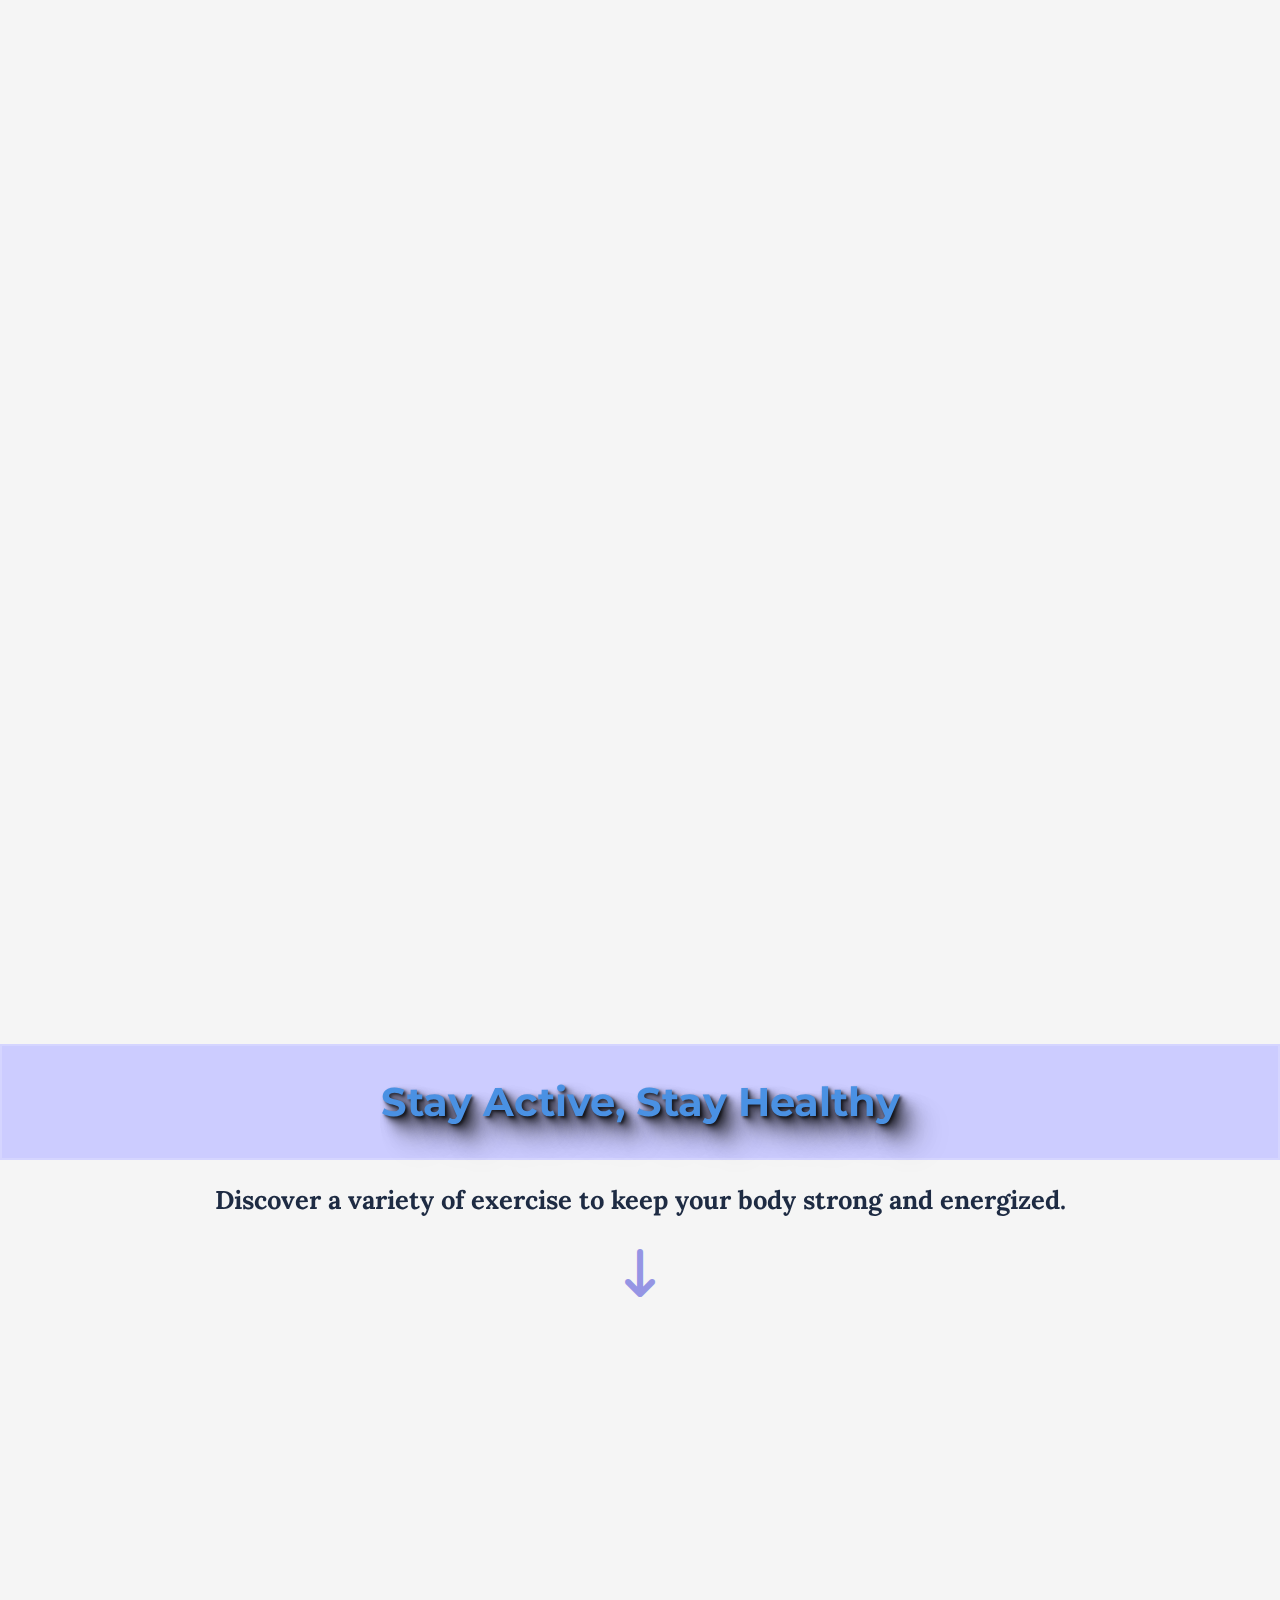
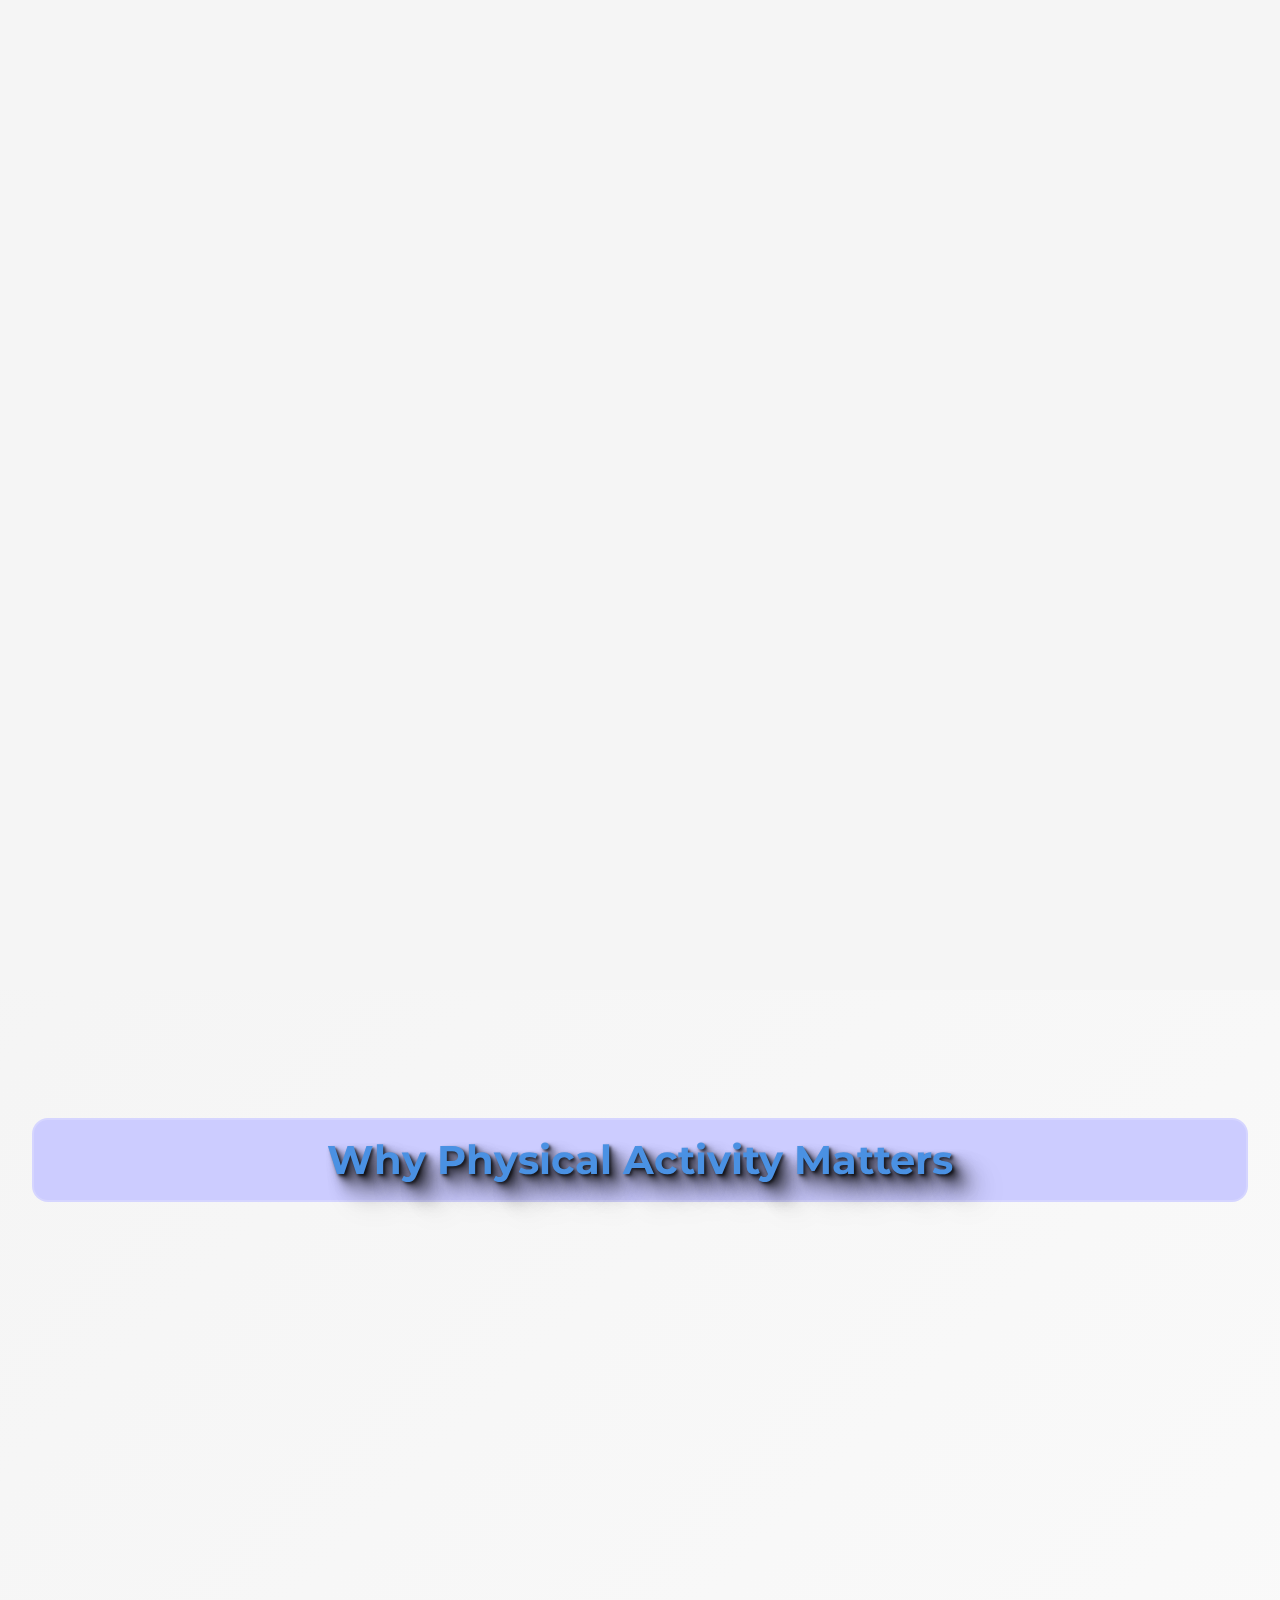
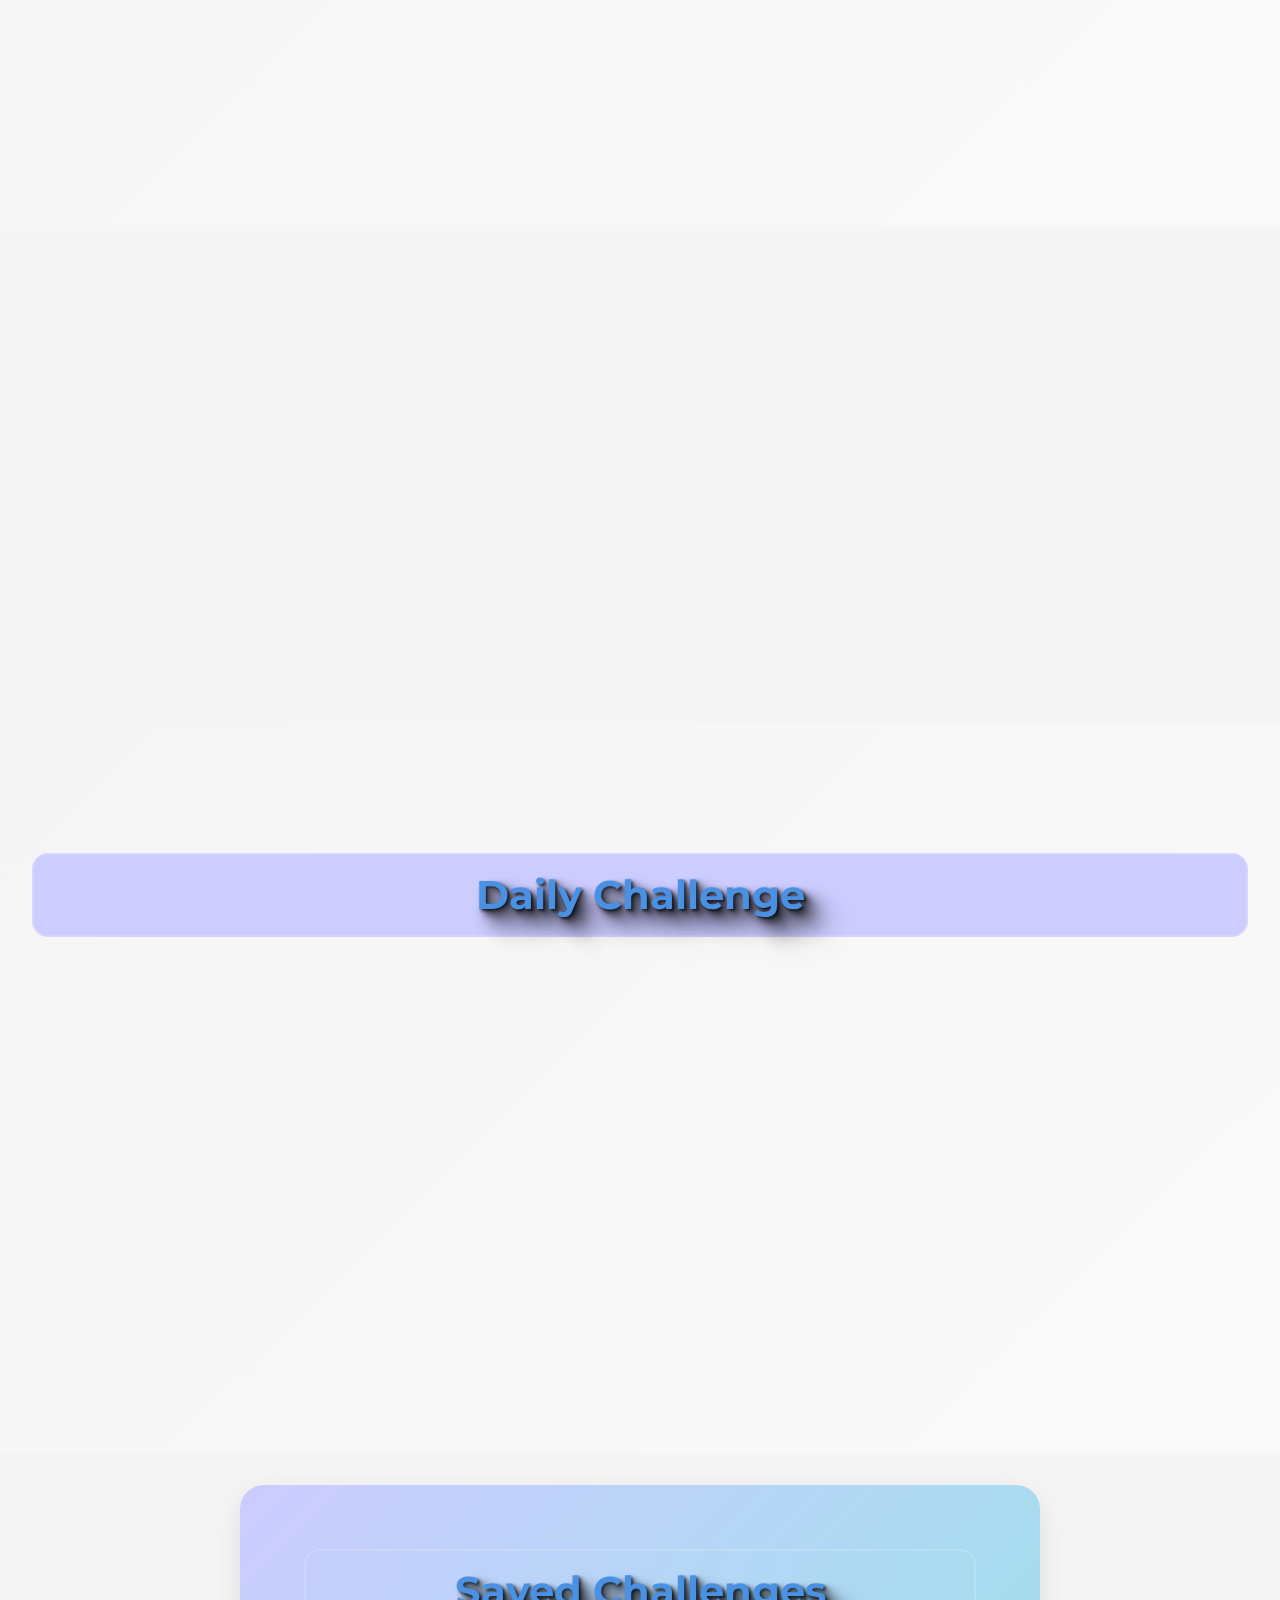
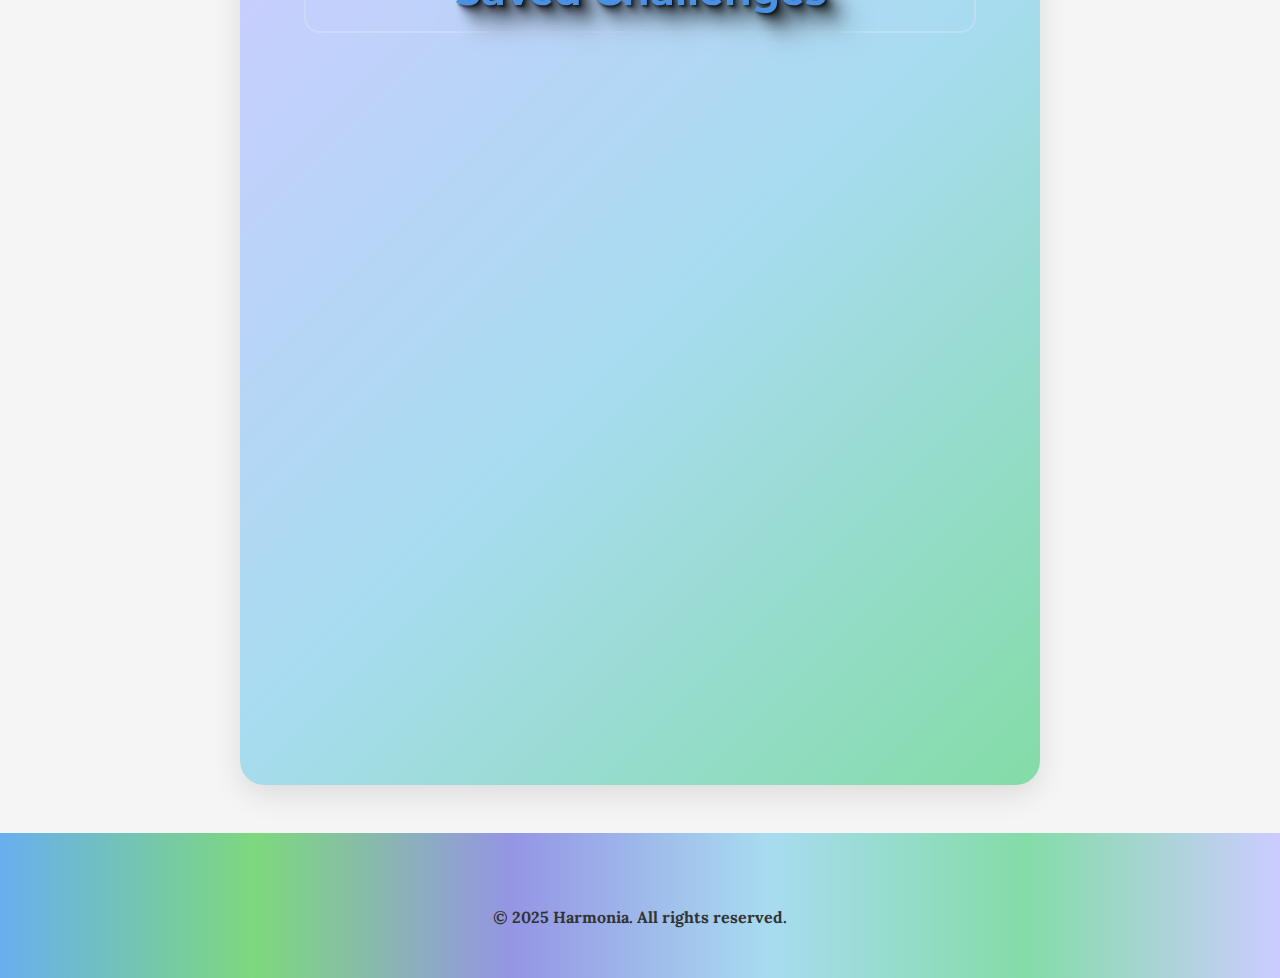
==== activities.html @ 759b40ba "Add files via upload" ====
<!DOCTYPE html>
<html lang="en">
<head>
    <meta charset="UTF-8">
    <meta name="viewport" content="width=device-width, initial-scale=1.0">
    <title>Harmonia</title>
    <link rel="website icon" type="png" href="harmonia.png">
    <!-- External Stylesheets -->
    <link rel="stylesheet" href="style.css">
    <link href="https://fonts.googleapis.com/css2?family=Montserrat:ital,wght@0,100..900;1,100..900&display=swap" rel="stylesheet">
    <link href="https://fonts.googleapis.com/css2?family=Lora:ital,wght@0,400..700;1,400..700&display=swap" rel="stylesheet">
    <link rel="stylesheet" href="https://cdnjs.cloudflare.com/ajax/libs/font-awesome/6.0.0-beta3/css/all.min.css">
</head>
<body>
    <!-- Header Section -->
    <header class="container">
        <video autoplay loop muted plays-inline class="background-clip">
            <source src="activity.mp4" type="video/mp4">
        </video>
        <div class="content"> 
            <h1>Wellness Activities for You</h1>
            <p class="tagline">Move your body, refresh your mind, and embrace a healthier you.</p>
            <!-- Navigation Bar -->
            <nav class="nav-bar">
                <a href="index.html" class="nav-link">Home</a>
                <a href="affirmations.html" class="nav-link">Affirmations</a>
                <a href="activities.html" class="nav-link">Activities</a>
            </nav>
        </div>  
    </header>


    <!-- Main Section -->
    <main>
        <!-- Exercise Intro Section -->
        <section id="exercise-intro">
            <h2>Stay Active, Stay Healthy</h2>
           <p id="exercise-description">Discover a variety of exercise to keep your body strong and energized.</p>
           <i class="fa-solid fa-arrow-down-long arrow"></i>
        </section>

        <!-- Exercise Card Section -->
  <section id="exercise-card">
    <div class="exercise-card">
      <div class="card-content">
        <h2 id="exercise-name">Exercise Name</h2>
        <div class="exercise-tags">
          <p id="exercise-type" >Type: N/A</p>
          <p id="exercise-difficulty" >Difficulty: N/A</p>
        </div>
        <div class="instructions-wrapper">
          <h3>Instructions</h3>
          <ol id="exercise-instructions">
            <!-- Instructions will be dynamically inserted here -->
          </ol>
        </div>
        <button id="new-exercise-btn" >Get Another Exercise</button>
      </div>
    </div>
  </section>     
        

        <!-- Workout Routines Section -->
        <section id="workout-routines">
            <h2>Choose Your Wellness Routine</h2>
            <p>Select one option and get recommended vedios</p>
            <form id="routine-form">
                <div class="routine-options">
                <label class="routine-box">
                    <input type="radio" name="routine" value="yoga">
                    <div class="circle yoga"><span class="inner-circle"></span></div>
                    Yoga & Stretching
                </label>
                <label class="routine-box">
                    <input type="radio" name="routine" value="music">
                    <div class="circle music"><span class="inner-circle"></span></div>
                    Motivational Music
                </label>
                <label class="routine-box">
                    <input type="radio" name="routine" value="workout">
                    <div class="circle workout"><span class="inner-circle"></span></div>
                    Workouts
                </label>
                </div>
                <button type="submit">Get Recommendations</button>
            </form>
            <div id="recommendations" class="link-container"></div>
        </section>
       

       <!-- Physical Activity Section -->
       <section id="physical-activity-section">
        <div class="physical-section-container">
             <h2>Why Physical Activity Matters</h2>
             <div class="activity-grid">
                <div class="activity-card">
                    <div class="icon"><i class="fa-solid fa-dumbbell"></i></div>
                    <h3>Boost Energy</h3>
                    <p>Regular physical activity increases your energy levels and reduces
                          fatigue.
                    </p>
                </div>
                <div class="activity-card">
                    <div class="icon"><i class="fa-solid fa-brain"></i></div>
                    <h3>Improves Mental Health</h3>
                    <p>Exercise releases endrophins, which help reduce stress and improve mood.
                    </p>
                </div>
                <div class="activity-card">
                    <div class="icon"><i class="fa-solid fa-heart-pulse"></i></div>
                    <h3>Strengthens Heart</h3>
                    <p>Physical activity improves cardiovascular health and reduces the risk of heart disease.
                    </p>
                </div>
            </div>
          </div>
        </section>
        

        <!-- GIF Section-->
        <section id="gif-section">
            <div class="gif-overlay"></div>
            <div class="gif-content">
                <h1 class="gif-text">Make Your Day Active</h1>
                <p class="gif-subtext">Start your day with challenges! One step makes many</p>
            </div>
        </section>


        <!-- Daily Challenge Section -->
        <section id="daily-challenge-section">
          <div class="challenge-container">
            <h2>Daily Challenge</h2>
            <div class="challenge-card">
                <p id="challenge-text">
                    <i class="fa-regular fa-star"></i>
                    <span id="challenge-span">Tak a 10 minutes walk today!</span>
                    <i class="fa-regular fa-star"></i>
                </p>
                <button id="new-challenge-btn">Get New Challenge</button>
                <button id="save-challenge-btn">Save Challenge</button>
            </div>
          </div>
       </section>

       <section id="saved-challenges-section">
        <div class="saved-container">
            <h2>Saved Challenges</h2>
           
            <div id="saved-challenges-list"></div>
        </div>
       </section>
    </main>

    <!-- Footer Section -->
    <footer>
        <p>&copy; 2025 Harmonia. All rights reserved.</p>
    </footer>
    
</body>
    <!-- External JavaScript-->
    <script src="harmonia-active.js"></script>
</html>
---- style.css ----
/* Root Variables */
:root {
    --primary1: hsl(208, 80%, 67%);
    --primary2: hsl(120, 54%, 67%);
    --primary3: hsl(240, 60%, 74%);
    --secondary1: hsl(0, 0%, 20%);
    --secondary2: hsl(0, 0%, 100%);
    --secondary3: hsl(0, 0%, 96%);
    --secondary4: hsl(0, 0%, 98%);
    --secondary5: hsl(207, 80%, 50%);
    --secondary6: hsl(240, 100%, 90%);
    --secondary7: hsl(219, 39%, 19%);
    --secondary8: hsl(197, 71%, 80%);
    --secondary9: hsl(144, 56%, 69%);
    --secondary10: hsl(212, 73%, 59%);
    --secondary11: hsl(0, 0%, 40%);
    --secondary12: hsl(120, 63%, 74%);

    /* Shadow and effects */
    --text-shadow1:  
    2px 2px 3px hsla(0, 0%, 0%, 0.7),
    5px 5px 6px hsla(0, 0%, 0%, 0.6),
    10px 10px 12px hsla(0, 0%, 0%, 0.5),
    15px 15px 18px hsla(0, 0%, 0%, 0.4),
    20px 20px 25px hsla(0, 0%, 0%, 0.3),
    25px 25px 35px hsla(0, 0%, 0%, 0.2);

    /* Box Shadows */
    --boxshadow1: hsla(0, 0%, 0%, 0.1);
    --boxshadow2: hsla(0, 0%, 0%, 0.2);
    --boxshadow3: hsla(0, 0%, 0%, 0.6);
    --boxshadow4: 0 0 30px hsla(228, 21%, 91%, 0.37);
    --box-shadow: 0 15px 40px hsla(0, 0%, 0%, 0.1);

    /* Glass Effects */
    --blur: blur(30px);
    --glass-border: 2px solid hsla(0, 0%, 100%, 0.18);
    --glass-bg: hsla(0, 0%, 100%, 0.1);

    /* Animation Duration */
    --transition-fast: 0.3s;
    --transition-medium: 0.5s;
    --transition-slow: 0.8s;
}

/* Global Styles */
* {
    box-sizing: border-box;
    text-align: center;
    margin: 0;
    padding: 0;
}

body {
    margin: 0;
    padding: 0;
    font-family: "Lora", serif;
    background-color: var(--secondary3);
    line-height: 1.6;
    color: var(--secondary1);
    overflow-x: hidden;
}

h1, h2, h3 {
    font-family: "Montserrat", sans-serif;
    line-height: 1.2;
}

/* Header Section */
.container {
    width: 100%;
    min-height: 100vh;
    display: flex;
    flex-direction: column;
    align-items: center;
    justify-content: center;
    position: relative;
    overflow: hidden;
}

.content {
    min-height: 100vh;
    display: flex;
    flex-direction: column;
    align-items: center;
    justify-content: center;
    color: var(--secondary1);
    position: relative;
    z-index: 1;
    padding: 2rem;
}

.content::before {
    content: "";
    position: absolute;
    top: 0;
    left: 0;
    width: 100%;
    height: 100%;
    z-index: -1;
}

/* Background Vedio */
.background-clip {
    position: absolute;
    right: 0;
    bottom: 0;
    z-index: -1;
    object-fit: cover;
    width: 100%;
    height: 100%;
    filter: brightness(0.8);
}

h1 {
  font-size: clamp(2rem, 5vw, 3.5rem);
  color: var(--secondary5); 
  font-weight: 800;
  text-shadow: var(--text-shadow1);
  padding: 1.5rem 2.5rem;
  margin-bottom: 5rem;
  backdrop-filter: var(--blur);
  background: var(--glass-bg);
  border: var(--glass-border);
  border-radius: 1rem;
  transform: translateY(-20px);
  opacity: 0;
  animation: slideInFade 1s ease-out forwards;
}

.tagline {
    font-size: clamp(1.2rem, 3vw, 1.8rem);
    color: var(--primary2);
    font-weight: bold;
    font-style: italic;
    text-shadow: var(--text-shadow1);
    padding: 1rem 2rem;
    backdrop-filter: var(--blur);
    background: var(--glass-bg);
    border: var(--glass-border);
    border-radius: 0.8rem;
    transform: translateY(20px);
    opacity: 0;
    animation: slideInFade 1s ease-out forwards;
}

/* Navigation Bar */
.nav-bar {
    margin-top: 6rem;
    position: relative;
    z-index: 2;
    display: flex;
    flex-wrap: wrap;
    justify-content: center;
    gap: 1rem;
    opacity: 0;
    animation: fadeIn 1s ease-out 0.6s forwards;
}

.nav-link {
    text-decoration: none;
    padding: 1.2rem 2rem;
    font-size: 1.3rem;
    font-weight: 900;
    border: none;
    border-radius: 0.8rem;
    color: var(--secondary1);
    cursor: pointer;
    position: relative;
    overflow: hidden;
    text-transform: uppercase;
    letter-spacing: 1px;
    transition: transform var(--transition-fast),
    box-shadow var(--transition-fast), color var(--transition-fast);  
}

.nav-link:nth-child(1) {
    background-color: var(--primary1);
    border: 2px solid var(--secondary10);
}

.nav-link:nth-child(2) {
    background-color: var(--primary2);
    border: 2px solid var(--secondary12);
}

.nav-link:nth-child(3) {
    background-color: var(--primary3);
    border: 2px solid var(--secondary6);
}

.nav-link::before{
content: "";
position: absolute;
z-index: -1;
opacity: 0;
top: 0;
left: 0;
width: 100%;
height: 100%;
background: var(--glass-bg);
transform: scale3d(0.7, 1, 1);
transition: transform var(--transition-medium), opacity 
var(--transition-medium);
}

.nav-link:hover {
    background: transparent;
    color: var(--secondary2);
    font-weight: 900;
    backdrop-filter: var(--blur);
    border: var(--glass-border);
    text-shadow: var(--text-shadow1);
    transform: translateY(-3px);
    box-shadow: 0 10px 20px hsla(0, 0%, 0%, 0.2);
}

.nav-link:hover::before {
	opacity: 1;
	transform: scale3d(1, 1, 1);
} 

/* Quote Container */
.quote-container {
    position: relative;
    margin: 6rem auto;
    padding: 2rem;
    border-radius: 1rem;
    background: linear-gradient(130deg, var(--primary3),
     var(--primary1), var(--primary2));
    width: min(90%, 700px);
    box-shadow: 0 10px 30px hsla(0, 0%, 0%, 0.1), 0 20px 60px 
    hsla(0, 0%, 0%, 0.5);
    transform: translateY(30px);
    opacity: 0;
    animation: slideInFade 1s ease-out forwards;
}
 
.quote-container .fa-solid {
    padding: 10px;
}
 
#quote, #author {
    font-size: clamp(1.2rem, 3vw, 1.8rem);
    font-weight: bold;
    color: var(--secondary1);
    text-shadow: 2px 2px 4px hsla(0, 0%, 0%, 0.3);
    padding: 1rem;
    line-height: 1.5;
    opacity: 0;
    animation: fadeInText 2s forwards;
}
 
#new-quote-btn {
    margin-top: 1.5rem;
    padding: 1rem 2rem;
    font-size: 1.1rem;
    font-weight: bold;
    border: none;
    border-radius: 0.8rem;
    cursor: pointer;
    background: linear-gradient(200deg, var(--primary1), var(--secondary10));
    color: var(--secondary2);
    transition: transform var(--transition-fast), 
    box-shadow var(--transition-fast), opacity 
    var(--transition-fast);
    box-shadow: 0px 4px 10px var(--boxshadow2);
    position: relative;
    overflow: hidden;
}
 
#new-quote-btn:hover {
    transform: translateY(-10px);
    box-shadow: 0px  15px 30px hsl(208, 80%, 67%, 0.4);
}

@keyframes slideInFade {
    from {
        opacity: 0;
        transform: translateY(30px);
    }
    to {
        opacity: 1;
        transform: translateY(0);
    }
}

@keyframes fadeIn {
    from {
        opacity: 0;
    }
    to {
        opacity: 1;
    }
}

@keyframes fadeInText {
    0% {
        opacity: 0;
        transform: translateY(10px);
    }
    100% {
        opacity: 1;
        transform: translateY(0);
    }
} 

/* Breathing Exercise */   
.breathing-exercise {
    text-align: center;
    margin-top: 5rem;
    padding: 3rem;
    background: linear-gradient(135deg, var(--secondary8), var(--secondary9));
    border-radius: 1.5rem;
    box-shadow: 0px 4px 20px var(--boxshadow1);
    animation: slideInFade 1s ease-out forwards;
}

.breathing-exercise h2 {
    font-size: clamp(2rem, 4vw, 2.5rem);
    color: var(--primary1);
    margin-bottom: 2rem;
    backdrop-filter: var(--blur);
    box-shadow: var(--box-shadow4);
    border: var(--glass-border);
    border-radius: 1rem;
    padding: 1rem;
    text-shadow: var(--text-shadow1);
}

.breathing-description {
    font-size: clamp(1.5rem, 2vw, 1.2rem);
    color: var(--secondary7);
    margin-bottom: 3rem;
    line-height: 1.6;
}

.breathing-visual {
    display: flex;
    justify-content: center;
    align-items: center;
    height: 150px;
    margin-bottom: 3rem;
}

#breathing-circle {
    width: 100px;
    height: 100px;
    border-radius: 50%;
    background: radial-gradient(circle, var(--primary1), var(--secondary10));
    border: 5px solid #0c8c0cdb;
    box-shadow: 0px 0px 30px hsla(208, 80%, 67%, 0.7);
    transition: transform 4s ease-in-out, border-color 4s ease-in-out;
}

#breathing-circle.animate {
    animation: breathe 19s infinite;
}   

#breathing-instructions {
    font-size: clamp(1.2rem, 2.5vw, 1.5rem);
    color: #2e8b57;
    margin-bottom: 2rem;
    font-weight: 600;
}

#start-breathing-btn {
    padding: 1.5rem 3rem;
    font-size: 1.2rem;
    background: linear-gradient(135deg, var(--primary1), var(--secondary10), var(--secondary5));
    color: var(--secondary2);
    border: none;
    border-radius: 1rem;
    cursor: pointer;
    transition:all var(--transition-fast);
    box-shadow: 0px 5px 15px var(--boxshadow1);
}

#start-breathing-btn:hover {
   transform: translateY(-3px);
   box-shadow: 0 10px 25px var(--boxshadow2);
}

@keyframes breathe {
    0% {
        transform: scale(1);
        border-color: var(--primary2);
    }
    50% {
        transform: scale(1.5);
        border-color: var(--secondary6);
    }
    100% {
        transform: scale(1);
        border-color: var(--primary2);
    }
}


/* Quick Links Section */
.quick-links {
    text-align: center;
    padding: 3rem 2rem;
    margin-top: 2rem;
    background-color: var(--secondary3);
    border-radius: 1.2rem;
    box-shadow: 0 15px 40px var(--boxshadow1);
}

.quick-links h2 {
    font-size: clamp(2rem, 4vw, 2.5rem);
    color: var(--primary1);
    margin-bottom: 3rem;   
    text-shadow: var(--text-shadow1);
    border-radius: 10px;
    backdrop-filter: var(--blur);
    box-shadow: var(--box-shadow4);
    border: var(--glass-border);
    background-color: var(--secondary6);
    padding: 1rem;
    border-radius: 1rem;
}

.links-container {
    display: grid;
    grid-template-columns: repeat(auto-fit, minmax(300px, 1fr));
    gap: 3rem;
    padding: 1rem;
}

.quick-link-card {
    text-decoration: none;
    background-color: var(--glass-bg);
    backdrop-filter: var(--blur);
    padding: 2rem;
    border-radius: 40px 0 40px 0;
    border: var(--glass-border);
    box-shadow: 0 10px 30px var(--boxshadow1);
    transition: all var(--transition-medium);
    transform: translateY(30px);
}

.quick-link-card:hover {
   transform: translateY(-10px) scale(1.02);
    box-shadow: 0px 20px 40px var(--boxshadow2);
    background: linear-gradient(135deg, var(--secondary6), var(--secondary8));
}

.quick-link-card img {
    width: 50%;
    height: auto;
    max-height: 150px;
    margin: 1rem auto;
    border-radius: 0.8rem;
}

.card-content {
    padding: 1rem;
}

.card-content h3 {
    position: relative;
    top: -20px;
    font-size: 1.5rem;
    color: var(--primary1); 
}

.card-content p {
    font-size: 1rem;
    color: var(--secondary11);
    line-height: 1.6;
}


/* About Project Section */
#about-project {
    display: flex;
    justify-content: center;
    align-items: center;
    background-color: var(--secondary3);
    padding: 4rem 2rem;
    height: 400px;
    margin-top: 3rem;
    border-radius: 1.2rem;
    position: relative;
    overflow: hidden;
    box-shadow: 0px 15px 40px var(--boxshadow1);
    animation: slideInFade 1s ease-in-out forwards;
}

.about-container {
   display: flex;
   justify-content: flex-start;
   align-items: center;
   flex: 1;
   text-align: left;
   z-index: 1;
   margin-left: 2rem;
}

.about-content {
    max-width: 450px;
}

.about-content h2 {
    font-size: clamp(2rem, 4vw, 2.5rem);
    color: var(--primary1);
    margin-bottom: 3rem;
    text-shadow: var(--text-shadow1);
    backdrop-filter: var(--blur);
    box-shadow: var(--box-shadow4);
    border: var(--glass-border);
    border-radius: 1rem;
    background-color: var(--secondary6);
    margin-right: 2rem;
    font-weight: bold ;
    padding: 1rem;
}
  
.about-content p {
    color: var(--secondary1);
    font-size: 1rem;
    margin-bottom: 1rem;
    font-weight: normal;
    line-height: 1.8;
}
  
.about-image {
    position: absolute;
    top: 0;
    right: 0;
    height: 100%;
    width: 50%;
    overflow: hidden; 
}
  
.about-image img {
   object-fit: cover;
   height: 100%;
   width: 100%; 
}

/* Additional Info Section */
.additional-info {
    background-color:  var(--secondary3);
    padding: 3rem;
    text-align: center;
    border-radius: 1.5rem;
    box-shadow: 0px 15px 40px var(--boxshadow1);
    margin: 2rem auto;
    max-width: 100%;
    height: auto;
    display: flex;
    flex-direction: column;
    justify-content: space-between;
    animation: slideInFade 1s ease-out forwards;
}

.additional-info h2 {
    font-size: clamp(2rem, 4vw, 2.5rem);
    color: var(--primary1);
    background-color: var(--secondary6);
    border-radius: 1rem;
    text-shadow: var(--text-shadow1);
    backdrop-filter: var(--blur);
    box-shadow: var(--box-shadow4);
    border: var(--glass-border);
    margin-bottom: 2rem;
    font-weight: 700;
    padding: 1rem;
}

.additional-info p {
    font-size: 1.2rem;
    color: var(--secondary1);
    background-color: var(--secondary3);
    line-height: 1.6;
    margin-top: 1rem;
    padding: 0 1.5rem;
    margin-bottom: 2rem;
    border-bottom: 2px solid var(--secondary8);
}

/* Daily Tips Table */
.daily-tips-table {
    width: 100%;
    border-collapse: collapse;
    margin-top: 2rem;
    background: linear-gradient(90deg, var(--primary1), var(--primary2), var(--secondary6), var(--primary1));
    background-size: 400% 400%;
    border-radius: 1rem;
    overflow: hidden;
    box-shadow: 0px 4px 15px var(--boxshadow1);
    animation: gradientFlow 10s ease infinite;
   
}

.daily-tips-table th,
.daily-tips-table td {
    padding: 1.2rem;
    text-align: left;
    border-bottom: 1px solid hsla(0, 0%, 100%, 0.2);
}

.daily-tips-table th {
    background-color: hsla(208, 80%, 67%, 0.8);
    color: var(--secondary2);
    font-size: 1.1rem;
    font-weight: bold;
    text-transform: uppercase;
}

.daily-tips-table td {
    font-size: 1rem;
    color: var(--secondary3);
    font-weight: 900;
}

.daily-tips-table tr:hover {
    background-color:hsla(0, 0%, 100%, 0.1);
}


@keyframes gradientFlow {
    0% {
        background-position: 0% 50%;
    }
    50% {
        background-position: 100% 50%;
    }
    100% {
        background-position: 0% 50%;
    }
}


/* Mental Health Tips Section */
.mental-health-tips {
    text-align: center;
    padding: 5rem 2rem;
    background: linear-gradient(135deg, var(--secondary3), var(--secondary4));
    margin: 2rem auto;
    max-width: 1400px;
    border-radius: 1.5rem;
    box-shadow: 0px 15px 40px var(--boxshadow1);
    position: relative;
    overflow: hidden;
}

.mental-health-tips h2 {
    font-size: clamp(2rem, 4vw, 2.5rem);
    color: var(--primary1);
    text-shadow: var(--text-shadow1);
    backdrop-filter: var(--blur);
    box-shadow: var(--box-shadow4);
    border: var(--glass-border);
    background-color: var(--secondary6);
    font-weight: 700;
    padding: 1rem;
    border-radius: 1rem;
    margin-bottom: 3rem;
    transform: translateY(30px);
    opacity: 0;
    animation: slideInFade 1s ease-out forwards;

}

.tips-container {
    display: grid;
    grid-template-columns: repeat(auto-fit, minmax(300px, 1fr));
    gap: 2rem;
    padding: 1rem;
}

.tip-card {
    background-color: var(--glass-bg);
    backdrop-filter: var(--blur);
    padding: 2rem;
    border-radius: 1.5rem;
    border: var(--glass-border);
    box-shadow: 0px 10px 30px var(--boxshadow1);
    transition: all var(--transition-medium);
    transform: translateY(30px);
    opacity: 0;
    animation: slideInFade 1s ease-out forwards;
}

.tip-card:hover {
    transform: translateY(-10px);
    background: linear-gradient(135deg, var(--secondary6), var(--secondary8));
    box-shadow: 0px 20px 40px var(--boxshadow2);
}

.tip-card i {
    font-size: 2.5rem;
    color: var(--primary1);
    margin-bottom: 1.5rem;
    transition: transform var(--transition-fast);
}

.tip-card:hover i {
    transform: scale(1.2);
    color: var(--primary2);
}
.tip-card h3 {
    font-size: 1.5rem;
    color: var(--secondary1);
    margin-bottom: 1rem;
}

.tip-card p {
    font-size: 1rem;
    color: var(--secondary11);
    line-height: 1.6;
}

/* Affirmation Section and Reflection Section*/
#affirmation-section, #reflection-section  {
    display: flex;
    justify-content: center;
    align-items: center;
    padding: 4rem 2rem;
    background: linear-gradient(135deg, var(--secondary3), var(--secondary4));
}

.affirmation-card, .reflection-card {
    background: linear-gradient(200deg, var(--primary1), var(--secondary9), var(--primary3));
    border-radius: 2rem;
    padding: 3rem;
    max-width: 800px;
    width: 100%;
    box-shadow: 0px 20px 40px var(--boxshadow1);
    transition: all var(--transition-medium);
    position: relative;
    overflow: hidden;
    animation: slideInFade 1s ease-out forwards;
}

.affirmation-card h2, .reflection-card h2, #combined-favorites-section h2
{
    font-size: clamp(2rem, 4vw, 2.5rem);
    color: var(--primary1);
    margin-bottom: 7rem;
    text-shadow: var(--text-shadow1);
    backdrop-filter: var(--blur);
    box-shadow: var(--box-shadow4);
    border: var(--glass-border);
    padding: 1rem;
    border-radius: 1rem;
   
}

#affirmation-text {
    font-size: clamp(1.5rem, 3vw, 1.8rem);
    font-weight: 700;
    color: var(--secondary1);
    margin-bottom: 6rem;
    transition: opacity var(--transition-medium);
    line-height: 1.6;
}

.affirmation-card button, 
#save-affirmation-btn, #save-reflection-btn {
    padding: 1.5rem 3rem;
    gap: 5rem;
    font-size: 1.2em;
    background: linear-gradient(135deg, var(--primary1), var(--secondary10), var(--secondary5));
    color: var(--secondary2);
    border: none;
    border-radius: 1rem;
    cursor: pointer;
    transition: transform var(--transition-fast), opacity var(--transition-fast);
}

.affirmation-card button:hover, #save-affirmation-btn:hover, #save-reflection-btn:hover {
    transform: scale(1.05);
    opacity: 0.9;
}

#save-affirmation-btn, #save-reflection-btn {
    margin-left: 1rem;
}
#reflection-section {
    margin-top: 3rem;
}
.reflection-card p{
    font-size: 1.5rem;
    color: var(--secondary3);
    font-weight: 900;
    margin-bottom: 2rem;
}

#reflection-input {
    width: 100%;
    height: 120px;
    margin-top: 1rem 0;
    padding: 1rem;
    font-size: 1rem;
    border: 2px solid var(--secondary2);
    border-radius: 1rem;
    background: hsla(0, 0%, 100%, 0.9);
    color: var(--secondary1);
    resize: none;
    margin-bottom: 2rem;
    transition: border-color 0.3s ease;
}

#reflection-input:focus {
    border-color: var(--primary1);
    outline: none;
    box-shadow: 0 5px 15px var(--boxshadow1);
}

/* Heart Icon */
.heart-icon {
    font-size: 2rem;
    cursor: pointer;
    transition: all var(--transition-fast);
    margin-top: 1rem;
    margin-left: 1rem;
    color: var(--secondary4);
    position: relative;
} 

.heart-icon:hover {
    font-weight: 900;
    color: var(--primary1);
    transform: scale(1.1);
}

/* Popup Style */
.popup {
    position: fixed;
    top: 50%;
    left: 50%;
    height: 90vh;
    width: 100%;
    transform: translate(-50%, -50%);
    background-color: var(--primary1);
    backdrop-filter: var(--blur);
    box-shadow: var(--box-shadow4);
    border: var(--glass-border);
    color: var(--secondary3);
    padding: 10rem;
    border-radius: 1.5rem;
    font-size: 1.5rem;
    opacity: 0;
    visibility: hidden;
    transition: all var(--transition-medium);
    z-index: 1000;
} 
.popup.active {
    opacity: 1;
    visibility: visible;
}

.popup h2 {
   padding: 2rem;
   font-weight: 900;
   font-size: 2rem;
   text-shadow: var(--text-shadow1);
   backdrop-filter: var(--blur);
    box-shadow: var(--box-shadow4);
    border: var(--glass-border);
    border-radius: 1rem;
    margin-bottom: 2rem;
 
}

/* Combined Favorites Section */
#combined-favorites-section {
    background: linear-gradient(135deg, var(--secondary6), var(--secondary8), var(--secondary9));
    border-radius: 2rem;
    padding: 4rem;
    max-width: 800px;
    margin: 3rem auto;
    box-shadow: 0px 15px 40px var(--boxshadow1);
    margin-top: 2rem;
}

#combined-favorites-list {
    margin-top: 2rem;
    list-style-type: none;
    padding: 0;
}
.combined-item {
    background: linear-gradient(135deg, var(--primary1), var(--primary2), var(--primary3));
    padding: 1.5rem;
    margin: 1rem 0;
    border-radius: 1rem;
    display: flex;
    justify-content: space-between;
    align-items: center;
    box-shadow: 0 5px 15px var(--boxshadow1);
    font-weight: 600;
    color: var(--secondary2);
    transition: all var(--transition-fast);
}

.combined-item:hover {
    transform: translateX(10px);
    box-shadow: 0 8px 20px var(--boxshadow2);
}

#combined-favorites-list button {
    background-color: var(--secondary2);
    color: var(--primary1);
    border: none;
    padding: 1rem;
    font-size: 1rem;
    border-radius: 1rem;
    cursor: pointer;
    transition: background-color var(--transition-fast), 
    color var(--transition-fast);  
}

#combined-favorites-list button:hover {
    background-color:var(--primary1);
    color: var(--secondary2);
}

.hidden-favorites {
    display: none;
    margin-top: 2rem;
    padding: 2rem;
    background-color: var(--secondary4);
    border-radius: 1rem;
    max-width: 600px;
    margin: 2rem auto;
    box-shadow: var(--box-shadow);
}
.hidden-favorites.active {
    display: block;
    animation: slideInFade 1s ease-out forwards;
}

/* Exercise Intro Section */
#exercise-intro {
    margin-top: 9rem;
}

#exercise-intro h2 {
   font-size: clamp(2rem, 4vw, 2.5rem);
   padding: 2rem;
   text-shadow: var(--text-shadow1);
   font-weight: 700;  
   color: var(--secondary10);
   backdrop-filter: var(--blur);
    box-shadow: var(--box-shadow4);
    border: var(--glass-border);
    background-color: var(--secondary6);
   
}

#exercise-description {
    margin-bottom: 2rem;
    color: var(--secondary7);
    font-size: 1.6rem;
    font-weight: bold;
    transform: translateY(20px);
    transition: transform 0.6s ease;
} 

.arrow{
    font-size: 3rem;
    margin-top: 1rem;
    color: var(--primary3);
    animation: bounce 1.5s infinite;
}

@keyframes bounce {
    0%, 100% {
        transform: translateY(0);
    }
    50% {
        transform: translateY(10px);
    }
}

/* Exercise Grid Layout */
#exercise-grid {
    display: grid;
    grid-template-columns: repeat(auto-fit, minmax(min(100%, 400px), 1fr));
    gap: 2rem;
    padding: 2rem;
    max-width: 1400px;
    margin: 0 auto;
  }
  .exercise-card {
    background: linear-gradient(135deg, var(--primary2), var(--secondary9));
    border-radius: 1.5rem;
    position: relative;
    overflow: hidden;
    backdrop-filter: var(--blur);
    border: var(--glass-border);
    box-shadow: 0 10px 30px hsla(0, 0%, 0%, 0.1), 0 20px 60px hsla(0, 0%, 0%, 0.05);
    transform: translateY(30px);
    opacity: 0;
    animation: slideInFade 1s ease-out forwards;
    height: 100%;
    transition: all var(--transition-medium);
  }
  .exercise-card:hover {
    transform: translateY(-5px);
    box-shadow: 0 20px 40px hsla(0, 0%, 0%, 0.2);
  }
  .exercise-card::before {
    content: "";
    position: absolute;
    inset: 0;
    border-radius: 1.5rem;
    padding: 2px;
    background: linear-gradient(45deg, transparent, hsla(0, 0%, 100%, 0.5), transparent);
    mask: linear-gradient(#fff 0 0) content-box, linear-gradient(#fff 0 0);
    mask-composite: exclude;
    pointer-events: none;
  }
  .card-content {
    padding: 2rem;
    height: 100%;
    display: flex;
    flex-direction: column;
    gap: 1.5rem;
  }

  .card-content p {
    font-size: 1.2rem;
    color: var(--secondary1);
    font-weight: 600;
    margin-left:  4rem;
    line-height: 1.6;
}


.exercise-card h2 {
    font-size: clamp(2rem, 4vw, 2.5rem);
   padding: 2rem;
   text-shadow: var(--text-shadow1);
   font-weight: 700;  
   color: var(--secondary10);
   backdrop-filter: var(--blur);
    box-shadow: var(--box-shadow4);
    border: var(--glass-border);
}
.exercise-tags {
    display: flex;
    gap: 1rem;
    flex-wrap: wrap;
}
  
.instructions-wrapper {
    background: var(--glass-bg);
    backdrop-filter: var(--blur);
    border: var(--glass-border);
    border-radius: 1rem;
    padding: 1.5rem;
    flex: 1;
    overflow-y: auto;
    max-height: 400px;
    scrollbar-width: thin;
    scrollbar-color: var(--primary1) transparent;
}
.instructions-wrapper::-webkit-scrollbar {
    width: 6px;
}
.instructions-wrapper::-webkit-scrollbar-track {
    background: transparent;
}
.instructions-wrapper::-webkit-scrollbar-thumb {
    background-color: var(--primary1);
    border-radius: 20px;
}
.instructions-wrapper h3 {
    font-size: 1.8rem;
    color: var(--secondary10);
    margin-bottom: 1rem;
    position: sticky;
    top: 0;
    background: inherit;
    padding: 0.5rem 0;
    text-shadow: var(--text-shadow1);
    backdrop-filter: var(--blur);
    border-bottom: 2px solid hsla(0, 0%, 100%, 0.2);
}
.instructions-wrapper ol {
    padding-left: 1rem; /* Reduced padding to bring list items closer to content */
    font-size: 1rem;
    color: var(--secondary1);
    list-style-position: inside; /* Ensures bullets/numbers are inside the content flow */
}
.instructions-wrapper li {
    margin-bottom: 0.8rem;
    line-height: 1.6;
    padding-left: 0; /* Removed padding to align content closer */
}
.instructions-wrapper li::marker {
    color: var(--secondary3);
    font-weight: 800;
}
/* Normal Button Styling */
#new-exercise-btn {
    background-color: var(--primary1);
    padding: 0.75rem 1.5rem;
    font-size: 1rem;
    font-weight: 600;
    background: linear-gradient(135deg, var(--primary1), var(--secondary10), var(--secondary5));
    color: var(--secondary2);
    border: none;
    margin-top: 2rem;
    border-radius: 1rem;
    cursor: pointer;
    transition: transform var(--transition-fast), opacity var(--transition-fast);
}
#new-exercise-btn:hover {
    transform: scale(1.05);
    opacity: 0.9;
}
/* Loading State */
.exercise-card.loading .card-content {
    pointer-events: none;
}
/* Workout Routines Section */
#workout-routines {
    background-color: var(--secondary4);
    padding: 3rem 2rem;
    border-radius: 1rem;
    box-shadow: 0px 15px 40px var(--boxshadow1);
    max-width: 600px;
    margin: 3rem auto;
    transform: translateY(30px);
    opacity: 0;
    animation: slideInFade 1s ease-out forwards;
}

#workout-routines h2 {
    font-size: clamp(2rem, 4vw, 2.5rem);
    padding: 2rem;
    text-shadow: var(--text-shadow1);
    font-weight: 700;  
    color: var(--secondary10);
    backdrop-filter: var(--blur);
    box-shadow: var(--box-shadow4);
    border: var(--glass-border);
    background-color: var(--secondary6);
    border-radius: 1rem;
    margin-bottom: 2rem;
}

#workout-routines p {
    margin-bottom: 2rem;
}
#routine-options {
  display: flex;
  flex-direction: column;
  gap: 1.5rem;
  margin: 2rem 0;
}

.routine-box {
    display: flex;
    align-items: center;
    cursor: pointer;
    padding: 1rem 1.5rem;
    font-size: 1rem;
    border-radius: 1rem;
    background: var(--glass-bg);
    backdrop-filter: var(--blur);
    border: var(--glass-border);
    box-shadow: 0 5px 15px var(--boxshadow1);
    transition: all var(--transition-fast);
}

.routine-box:hover {
    transform: translateX(10px);
    background: linear-gradient(135deg, var(--secondary6), var(--secondary8));
}

.routine-box input {
    display: none;
}

.circle {
    width: 35px;
    height: 35px;
    border-radius: 50%;
    border: 3px solid;
    background-color: var(--secondary2);
    display: flex;
    align-items: center;
    justify-content: center;
    margin-right: 1rem;
    position: relative;
    transition:  all var(--transition-fast);
}

.yoga { border-color: var(--primary1);  color: var(--secondary10)}
.music { border-color: var(--primary2); color: var(--secondary12);}
.workout { border-color: var(--primary3); color: var(--secondary6);}

.inner-circle {
    width: 15px;
    height: 15px;
    border-radius: 50%;
    background-color: transparent;
    transition: background-color var(--transition-fast);
}

.routine-box input:checked + .circle .inner-circle {
    background-color: currentColor;
}

#workout-routines button {
    padding: 1.5rem 3rem;
    font-size: 1.2rem;
    background: linear-gradient(135deg, var(--primary1), var(--secondary10), var(--secondary5));
    color: var(--secondary2);
    border: none;
    margin-top: 2rem;
    border-radius: 1rem;
    cursor: pointer;
    transition: transform var(--transition-fast), opacity var(--transition-fast);
}

#workout-routines button:hover {
    transform: scale(1.05);
    opacity: 0.9;
}

/*Recommendations*/
#recommendations {
    margin-top: 20px;
    font-size: 1.2em;
    padding: 15px;
    background: var(--secondary2);
    border-radius: 8px;
    box-shadow: 2px 2px 8px var(--boxshadow1);
}

.link-container {
    margin-top: 10px;
    display: flex;
    flex-direction: column;
    gap: 8px;
}

.link-container a {
    display: inline-block;
    background-color: var(--primary2);
    color: var(--secondary2);
    padding: 10px;
    text-decoration: none;
    border-radius: 5px;
    transition: background-color 0.3s ease-in-out;
}

.link-container a:hover {
    background-color: var(--secondary12);
}

/*Physical Activity Section */
#physical-activity-section, #daily-challenge-section {
    padding: 8rem 2rem;
    background: linear-gradient(135deg, var(--secondary3), var(--secondary4));
}

#physical-activity-section h2, #daily-challenge-section h2 {
    font-size: 2.5rem;
    color: var(--secondary10);
    margin-bottom: 4rem;
    text-shadow: var(--text-shadow1);
    font-weight: 700;
    margin-bottom: 7rem;
    backdrop-filter: var(--blur);
    box-shadow: var(--box-shadow4);
    border: var(--glass-border);
    background-color: var(--secondary6);
    padding: 1rem;
    border-radius: 1rem;
}

.activity-grid {
    display: grid;
    grid-template-columns: repeat(auto-fit, minmax(300px, 1fr));
    gap: 2rem;
    padding: 1rem;
}

.activity-card {
    background: linear-gradient(135deg, var(--secondary6), var(--secondary9), var(--secondary8));
    padding: 2rem;
    border-radius: 1.5rem;
    box-shadow: 0px 10px 30px var(--boxshadow1);
   /* width: 300px; */
    transition: all var(--transition-medium);
    transform: translateY(30px);
    opacity: 0;
    margin-top: 4rem;
    animation: slideInFade 1s ease-out forwards;
}

.activity-card:hover {
    transform: translateY(-10px);
    box-shadow: 0 20px 40px var(--boxshadow2);
}

.activity-card .icon {
    font-size: 3rem;
    margin-bottom: 1.5rem;
    color: var(--primary3);
    transition: transform var(--transition-fast);
}

.activity-card:hover .icon {
    transform: scale(1.2);
}

.activity-card h3 {
    font-size: 1.5rem;
    color: var(--secondary1);
    margin-bottom: 1rem;
    
}

.activity-card p {
    font-size: 1rem;
    color: var(--secondary11);
    line-height: 1.6;
}

/*GIF Section */ 
#gif-section {
    position: relative;
    height: 500px;
    background: linear-gradient(135deg, var(--primary1), var(--primary2)),
    url('activities.gif') no-repeat center center/cover;
    background-blend-mode: overlay;
    display: flex;
    align-items: center;
    justify-content: center;
    overflow: hidden;
    opacity: 0;
    transform: translateY(50px);
    transition: opacity 1s ease, transform 1s ease;
}

#gif-section.visible {
    opacity: 1;
    transform: translateY(0);
}

.gif-overlay {
    position: absolute;
    top: 0;
    left: 0;
    width: 100%;
    height: 100%;
    background: rgba(0, 0, 0, 0.5);
    z-index: 1;
}

.gif-content {
    position: relative;
    z-index: 2;
    text-align: center;
    padding: 2rem;
}

.gif-text {
    font-size: clamp(2.5rem, 6vw, 4rem);
    color: var(--primary1);
    margin-bottom: 2rem;
    text-transform: uppercase;
    backdrop-filter: var(--blur);
    box-shadow: var(--box-shadow4);
    border: var(--glass-border);
    letter-spacing: 4px;
    padding: 1rem;
    border-radius: 1rem;
}

.gif-subtext {
    font-size: clamp(1.5rem, 3vw, 2rem);
    color: var(--secondary2);
    font-weight: 600;
    margin-top: 2rem;
}

/*Challenge Card Section */
.challenge-card {
    background: linear-gradient(135deg, var(--secondary6), var(--secondary9), var(--secondary8));
    padding: 3rem;
    border-radius: 1.5rem;
    box-shadow: var(--box-shadow);
    max-width: 800px;
    margin: 0 auto;
    position: relative;
    overflow: hidden;
    transform: translateY(30px);
    opacity: 0;
    animation: slideInFade 1s ease-out forwards;
}

#challenge-text {
    font-size: clamp(1.2rem, 2.5vw, 1.5rem);
    color: var(--secondary1);
    margin-bottom: 2rem;
    font-weight: 700;
    line-height: 1.6;
}

#challenge-text .fa-regular {
    font-size: 0.8em;
    color: var(--primary3);
    padding: 0.5rem;
}

#new-challenge-btn, #save-challenge-btn {
    padding: 1.5rem 3rem;
    gap: 5rem;
    font-size: 1.2em;
    background: linear-gradient(135deg, var(--primary1), var(--secondary10), var(--secondary5));
    color: var(--secondary2);
    border: none;
    border-radius: 1rem;
    cursor: pointer;
    transition: transform var(--transition-fast), opacity var(--transition-fast);
}

#new-challenge-btn:hover, #save-challenge-btn:hover {
    transform: scale(1.05);
    opacity: 0.9;
}

/* Saved Challengs Section */
#saved-challenges-section {
    min-height: 100vh;
    margin: 2rem auto;
    padding: 2rem;
    background: linear-gradient(135deg, var(--secondary6), var(--secondary8), var(--secondary9));
    border-radius: 1.5rem;
    max-width: 800px;
    overflow-y: auto;
    box-shadow: 0px 10px 30px var(--boxshadow1);
}

.saved-container {
    text-align: center;
    padding: 2rem;
}
.saved-container h2 {
    font-size: 2.5rem;
    color: var(--secondary10);
    margin-bottom: 4rem;
    text-shadow: var(--text-shadow1);
    font-weight: 700;
    margin-bottom: 7rem;
    backdrop-filter: var(--blur);
    box-shadow: var(--box-shadow4);
    border: var(--glass-border);
    padding: 1rem;
    border-radius: 1rem;
}

#saved-challenges-list {
    margin-top: 2rem;
}
.saved-item {
    background: linear-gradient(135deg, var(--primary1), var(--primary2), var(--primary3)); 
    padding: 1.5rem;
    font-size: 1em;
    font-weight: 800;
    margin: 1rem 0;
    border-radius: 1rem;
    box-shadow: 0px 5px 15px var(--boxshadow1);
    display: flex;
    justify-content: space-between;
    align-items: center;
    transition: all var(--transition-fast);
}

.saved-item:hover {
    transform: translateX(10px);
    box-shadow: 0 8px 20px var(--boxshadow2);
}
.saved-item button {
    background-color: var(--secondary2);
    color: var(--primary1);
    border: none;
    padding: 0.8rem 1.5rem;
    font-size: 1.2rem;
    border-radius: 1rem;
    cursor: pointer;
    transition: all var(--transition-fast);  
}
.saved-item button:hover {
    background-color:var(--primary1);
    color: var(--secondary2);
    transform: translateY(-3px);
    box-shadow: 0 5px 15px var(--boxshadow1);
}

footer {
    background: linear-gradient(
        90deg, 
        var(--primary1),
        var(--primary2),
        var(--primary3),
        var(--secondary8),
        var(--secondary9),
        var(--secondary6)
     );
    color: var(--secondary1);
    text-align: center;
    padding: 3rem 2rem;
    position: relative;
    margin-top: 3rem;
}

footer p {
    font-size: 1rem;
    color: var(--secondary1);
    margin-top: 1.5rem;
    font-weight: 700;
    position: relative;
    z-index: 1;
}

/* Big Monitors (1200px and above) */
@media (min-width: 1200px) {
    .container {
        height: 100vh;
    }
    .content {
        padding: 4rem;
    }
    h1 {
        font-size: 3.5rem;
    }
    .tagline {
        font-size: 1.8rem;
    }
    .nav-bar {
        gap: 2rem;
    }
    .nav-link {
        font-size: 1.5rem;
    }
    .quote-container {
        width: 700px;
    }
    #quote, #author {
        font-size: 1.8rem;
    }
    .breathing-exercise {
        padding: 4rem;
    }
    .breathing-exercise h2 {
        font-size: 2.5rem;
    }
    .breathing-description {
        font-size: 1.5rem;
    }
    #breathing-circle {
        width: 150px;
        height: 150px;
    }
    .quick-links h2 {
        font-size: 2.5rem;
    }
    .quick-link-card {
        padding: 3rem;
    }
    .quick-link-card img {
        width: 60%;
    }
    .about-content h2 {
        font-size: 2rem;
        margin-bottom: 1.5rem;
    }
    .about-content p {
        font-size: 1rem;
        line-height: 1.6;
        margin-bottom: 1rem;
    }
    .additional-info h2 {
        font-size: 2.5rem;
    }
    .additional-info p {
        font-size: 1.2rem;
    }
    .daily-tips-table th, .daily-tips-table td {
        font-size: 1.2rem;
    }
    .mental-health-tips h2 {
        font-size: 2.5rem;
    }
    .tip-card {
        padding: 3rem;
    }
    .tip-card h3 {
        font-size: 1.8rem;
    }
    .tip-card p {
        font-size: 1.2rem;
    }
    .affirmation-card h2, .reflection-card h2 {
        font-size: 2.5rem;
    }
    #affirmation-text {
        font-size: 1.8rem;
    }
    #reflection-input {
        height: 150px;
    }
    .exercise-card h2 {
        font-size: 2.5rem;
    }
    .exercise-card p {
        font-size: 1.2rem;
    }
    #workout-routines h2 {
        font-size: 2.5rem;
    }
    .challenge-card {
        padding: 4rem;
    }
    #challenge-text {
        font-size: 1.8rem;
    }
    .saved-container h2 {
        font-size: 2.5rem;
    }
    .saved-item {
        padding: 2rem;
    }
}

/* Small Monitors (992px and 1199px) */
@media (min-width: 992px) and (max-width: 1199px) {
    .container {
        height: 90vh;
    }
    .content {
        padding: 3rem;
    }
    h1 {
        font-size: 3rem;
    }
    .tagline {
        font-size: 1.5rem;
    }
    .nav-bar {
        gap: 1.5rem;
    }
    .nav-link {
        font-size: 1.3rem;
    }
    .quote-container {
        width: 600px;
    }
    #quote, #author {
        font-size: 1.5rem;
    }
    .breathing-exercise {
        padding: 3rem;
    }
    .breathing-exercise h2 {
        font-size: 2rem;
    }
    .breathing-description {
        font-size: 1.2rem;
    }
    #breathing-circle {
        width: 120px;
        height: 120px;
    }
    .quick-links h2 {
        font-size: 2rem;
    }
    .quick-link-card {
        padding: 2rem;
    }
    .quick-link-card img {
        width: 50%;
    }
    .about-content h2 {
        font-size: 1.8rem;
        margin-bottom: 1rem;
    }
    .about-content p {
        font-size: 0.8rem;
        line-height: 1.6;
        margin-bottom: 0.8rem;
        margin-right: 2rem;
    }
    .additional-info h2 {
        font-size: 2rem;
    }
    .additional-info p {
        font-size: 1rem;
    }
    .daily-tips-table th, .daily-tips-table td {
        font-size: 1rem;
    }
    .mental-health-tips h2 {
        font-size: 2rem;
    }
    .tip-card {
        padding: 2rem;
    }
    .tip-card h3 {
        font-size: 1.5rem;
    }
    .tip-card p {
        font-size: 1rem;
    }
    .affirmation-card h2, .reflection-card h2 {
        font-size: 2rem;
    }
    #affirmation-text {
        font-size: 1.5rem;
    }
    #reflection-input {
        height: 120px;
    }
    .exercise-card h2 {
        font-size: 2rem;
    }
    .exercise-card p {
        font-size: 1rem;
    }
    #workout-routines h2 {
        font-size: 2rem;
    }
    .challenge-card {
        padding: 3rem;
    }
    #challenge-text {
        font-size: 1.5rem;
    }
    .saved-container h2 {
        font-size: 2rem;
    }
    .saved-item {
        padding: 1.5rem;
    }
}


/* Tablets (768px and 991px) */
@media (min-width: 768px) and (max-width: 991px) {
    .container {
        height: 80vh;
    }
    .content {
        padding: 2rem;
    }
    h1 {
        font-size: 2.5rem;
    }
    .tagline {
        font-size: 1.2rem;
    }
    .nav-bar {
        margin-bottom: 2rem;
    }
    .nav-link {
        font-size: 1.1rem;
    }
    .quote-container {
        width: 90%;
    }
    #quote, #author {
        font-size: 1.2rem;
    }
    .breathing-exercise {
        padding: 2rem;
    }
    .breathing-exercise h2 {
        font-size: 1.8rem;
    }
    .breathing-description {
        font-size: 1rem;
    }
    #breathing-circle {
        width: 100px;
        height: 100px;
    }
    .links-container {
        display: grid;
        grid-template-columns: repeat(1, 1fr);
    }
    .quick-links h2 {
        font-size: 1.8rem;
    }
    .quick-link-card {
        padding: 1.5rem;
    }
    
    .about-container {
        flex-direction: column;
        align-items: center;
        width: 100%;
       
    }
    .about-content {
        width: 100%;
        text-align: left;
        margin-right: 22rem;
    }
    .about-image {
        width: 40%;
    }
    .about-content h2 {
        font-size: 1.8rem;
    }
    .about-content p {
        font-size: 0.9rem;

    }
    .additional-info h2 {
        font-size: 1.8rem;
    }
    .additional-info p {
        font-size: 0.9rem;
    }
    .daily-tips-table th, .daily-tips-table td {
        font-size: 0.9rem;
    }
    .mental-health-tips h2 {
        font-size: 1.8rem;
    }
    .tip-card {
        padding: 1.5rem;
    }
    .tip-card h3 {
        font-size: 1.2rem;
    }
    .tip-card p {
        font-size: 0.9rem;
    }
    .affirmation-card h2, .reflection-card h2 {
        font-size: 1.8rem;
    }
    #affirmation-text {
        font-size: 1.2rem;
    }
    #reflection-input {
        height: 100px;
    }
    .exercise-card h2 {
        font-size: 1.8rem;
    }
    .exercise-card p {
        font-size: 0.9rem;
    }
    #workout-routines h2 {
        font-size: 1.8rem;
    }
    .activity-grid {
        display: grid;
        grid-template-columns: repeat(1, 1fr);
    }
    .challenge-card {
        padding: 2rem;
    }
    #challenge-text {
        font-size: 1.2rem;
    }
    .saved-container h2 {
        font-size: 1.8rem;
    }
    .saved-item {
        padding: 1rem;
    }
}

  /* Small Devices (phones, 480px to 767px) */
  @media (min-width: 480px) and (max-width: 767px) {
    /* Global Typography */
    h1 {
      font-size: 2.2rem;
      padding: 1.2rem 1.8rem;
      margin-bottom: 4rem;
    }
  
    .tagline {
      font-size: 1.1rem;
      padding: 0.8rem 1.2rem;
    }
  
    /* Navigation */
    .nav-bar {
      margin-top: 4rem;
      flex-wrap: wrap;
      justify-content: center;
      gap: 1rem;
    }
  
    .nav-link {
      padding: 1rem 1.5rem;
      font-size: 1.1rem;
    }
  
    /* Quote Container */
    .quote-container {
      margin: 4rem auto;
      padding: 1.8rem;
    }
  
    #quote,
    #author {
      font-size: 1.2rem;
      padding: 0.8rem;
    }
  
    #new-quote-btn {
      padding: 0.9rem 1.8rem;
      font-size: 1rem;
    }
  
    /* Breathing Exercise */
    .breathing-exercise {
      padding: 2rem;
      margin-top: 4rem;
    }
  
    .breathing-exercise h2 {
      font-size: 1.8rem;
      padding: 0.9rem;
    }
  
    .breathing-description {
      font-size: 1rem;
    }
  
    #breathing-circle {
      width: 90px;
      height: 90px;
    }
  
    #breathing-instructions {
      font-size: 1.2rem;
    }
  
    #start-breathing-btn {
      padding: 1rem 2rem;
      font-size: 1.1rem;
    }
  
    /* Quick Links */
    .quick-links {
      padding: 2rem 1.5rem;
    }
  
    .quick-links h2 {
      font-size: 1.8rem;
      padding: 0.9rem;
    }
  
    .links-container {
      gap: 2rem;
    }
  
    .quick-link-card {
      padding: 1.5rem;
    }
  
    .card-content h3 {
      font-size: 1.3rem;
    }
  
    .card-content p {
      font-size: 0.95rem;
    }
  
    /* About Project */
    #about-project {
      padding: 2rem 1.5rem;
      height: auto;
      flex-direction: column;
    }
  
    .about-container {
      margin-left: 0;
      text-align: center;
    }
  
    .about-content {
      max-width: 100%;
    }
  
    .about-content h2 {
      font-size: 1.8rem;
      margin-right: 0;
      padding: 0.9rem;
    }
  
    .about-content p {
      font-size: 0.95rem;
    }
  
    .about-image {
      position: relative;
      width: 100%;
      height: 250px;
      margin-top: 2rem;
    }
  
    /* Additional Info */
    .additional-info {
      padding: 2rem 1.5rem;
    }
  
    .additional-info h2 {
      font-size: 1.8rem;
      padding: 0.9rem;
    }
  
    .additional-info p {
      font-size: 1rem;
      padding: 0 0.8rem;
    }
  
    /* Daily Tips Table */
    .daily-tips-table th {
      font-size: 0.9rem;
      padding: 1rem 0.8rem;
    }
  
    .daily-tips-table td {
      font-size: 0.9rem;
      padding: 1rem 0.8rem;
    }
  
    /* Mental Health Tips */
    .mental-health-tips {
      padding: 2.5rem;
    }
  
    .mental-health-tips h2 {
      font-size: 1.8rem;
      padding: 0.9rem;
    }
  
    .tip-card {
      padding: 1.5rem;
    }
  
    .tip-card i {
      font-size: 2rem;
    }
  
    .tip-card h3 {
      font-size: 1.3rem;
    }
  
    .tip-card p {
      font-size: 0.95rem;
    }
  
    /* Affirmation & Reflection */
    #affirmation-section,
    #reflection-section {
      padding: 2.5rem 1.5rem;
    }
  
    .affirmation-card,
    .reflection-card {
      padding: 2rem;
    }
  
    .affirmation-card h2,
    .reflection-card h2,
    #combined-favorites-section h2 {
      font-size: 1.8rem;
      padding: 0.9rem;
      margin-bottom: 4rem;
    }
  
    #affirmation-text {
      font-size: 1.3rem;
      margin-bottom: 4rem;
    }
  
    .affirmation-card button,
    .reflection-card button,
    #show-favorites-btn,
    #show-reflection-favorites-btn {
      padding: 1rem 2rem;
      font-size: 1.1rem;
    }
  
    .reflection-card p {
      font-size: 1.3rem;
    }
  
    #reflection-input {
      height: 110px;
    }
  
    /* Combined Favorites */
    #combined-favorites-section {
      padding: 2rem;
    }
  
    .combined-item {
      padding: 1.2rem;
    }
  
    #combined-favorites-list button {
      padding: 0.9rem;
      font-size: 0.95rem;
    }
  
    /* Exercise Grid */
    #exercise-grid {
      padding: 1.5rem;
      gap: 1.5rem;
    }
  
    .card-content {
      padding: 1.5rem;
      gap: 1.2rem;
    }
  
    .exercise-card h2 {
      font-size: 1.8rem;
      padding: 1.2rem;
    }
  
    .instructions-wrapper {
      padding: 1.2rem;
      max-height: 350px;
    }
  
    .instructions-wrapper h3 {
      font-size: 1.4rem;
    }
  
    .instructions-wrapper ol {
      padding-left: 0.8rem;
      font-size: 0.95rem;
    }
  
    /* Workout Routines */
    #workout-routines {
      padding: 2rem 1.5rem;
    }
  
    #workout-routines h2 {
      font-size: 1.8rem;
      padding: 1.2rem;
    }
  
    .routine-box {
      padding: 0.9rem 1.2rem;
    }
  
    #workout-routines button {
      padding: 1rem 2rem;
      font-size: 1.1rem;
    }
  
    /* Physical Activity */
    #physical-activity-section,
    #daily-challenge-section {
      padding: 4rem 1.5rem;
    }
  
    #physical-activity-section h2,
    #daily-challenge-section h2 {
      font-size: 1.8rem;
      padding: 0.9rem;
      margin-bottom: 4rem;
    }
  
    .activity-card {
      padding: 1.5rem;
      margin-top: 2.5rem;
    }
  
    .activity-card .icon {
      font-size: 2.2rem;
    }
  
    .activity-card h3 {
      font-size: 1.3rem;
    }
  
    /* GIF Section */
    #gif-section {
      height: 350px;
    }
  
    .gif-text {
      font-size: 2.2rem;
      padding: 0.9rem;
    }
  
    .gif-subtext {
      font-size: 1.2rem;
    }
  
    /* Challenge Card */
    .challenge-card {
      padding: 2rem;
    }
  
    #challenge-text {
      font-size: 1.1rem;
    }
  
    #new-challenge-btn,
    #save-challenge-btn {
      padding: 1rem 2rem;
      font-size: 1.1rem;
    }
  
    /* Saved Challenges */
    #saved-challenges-section {
      padding: 2rem 1.5rem;
    }
  
    .saved-container h2 {
      font-size: 1.8rem;
      padding: 0.9rem;
      margin-bottom: 3rem;
    }
  
    .saved-item {
      padding: 1.2rem;
    }
  
    .saved-item button {
      padding: 0.8rem 1.2rem;
      font-size: 1rem;
    }
  
    /* Footer */
    footer {
      padding: 2.5rem 1.5rem;
    }
  
    footer p {
      font-size: 0.95rem;
    }
  
    /* Popup */
    .popup {
      padding: 3rem 1.5rem;
      height: 85vh;
    }
  
    .popup h2 {
      padding: 1.5rem;
      font-size: 1.8rem;
    }
  }
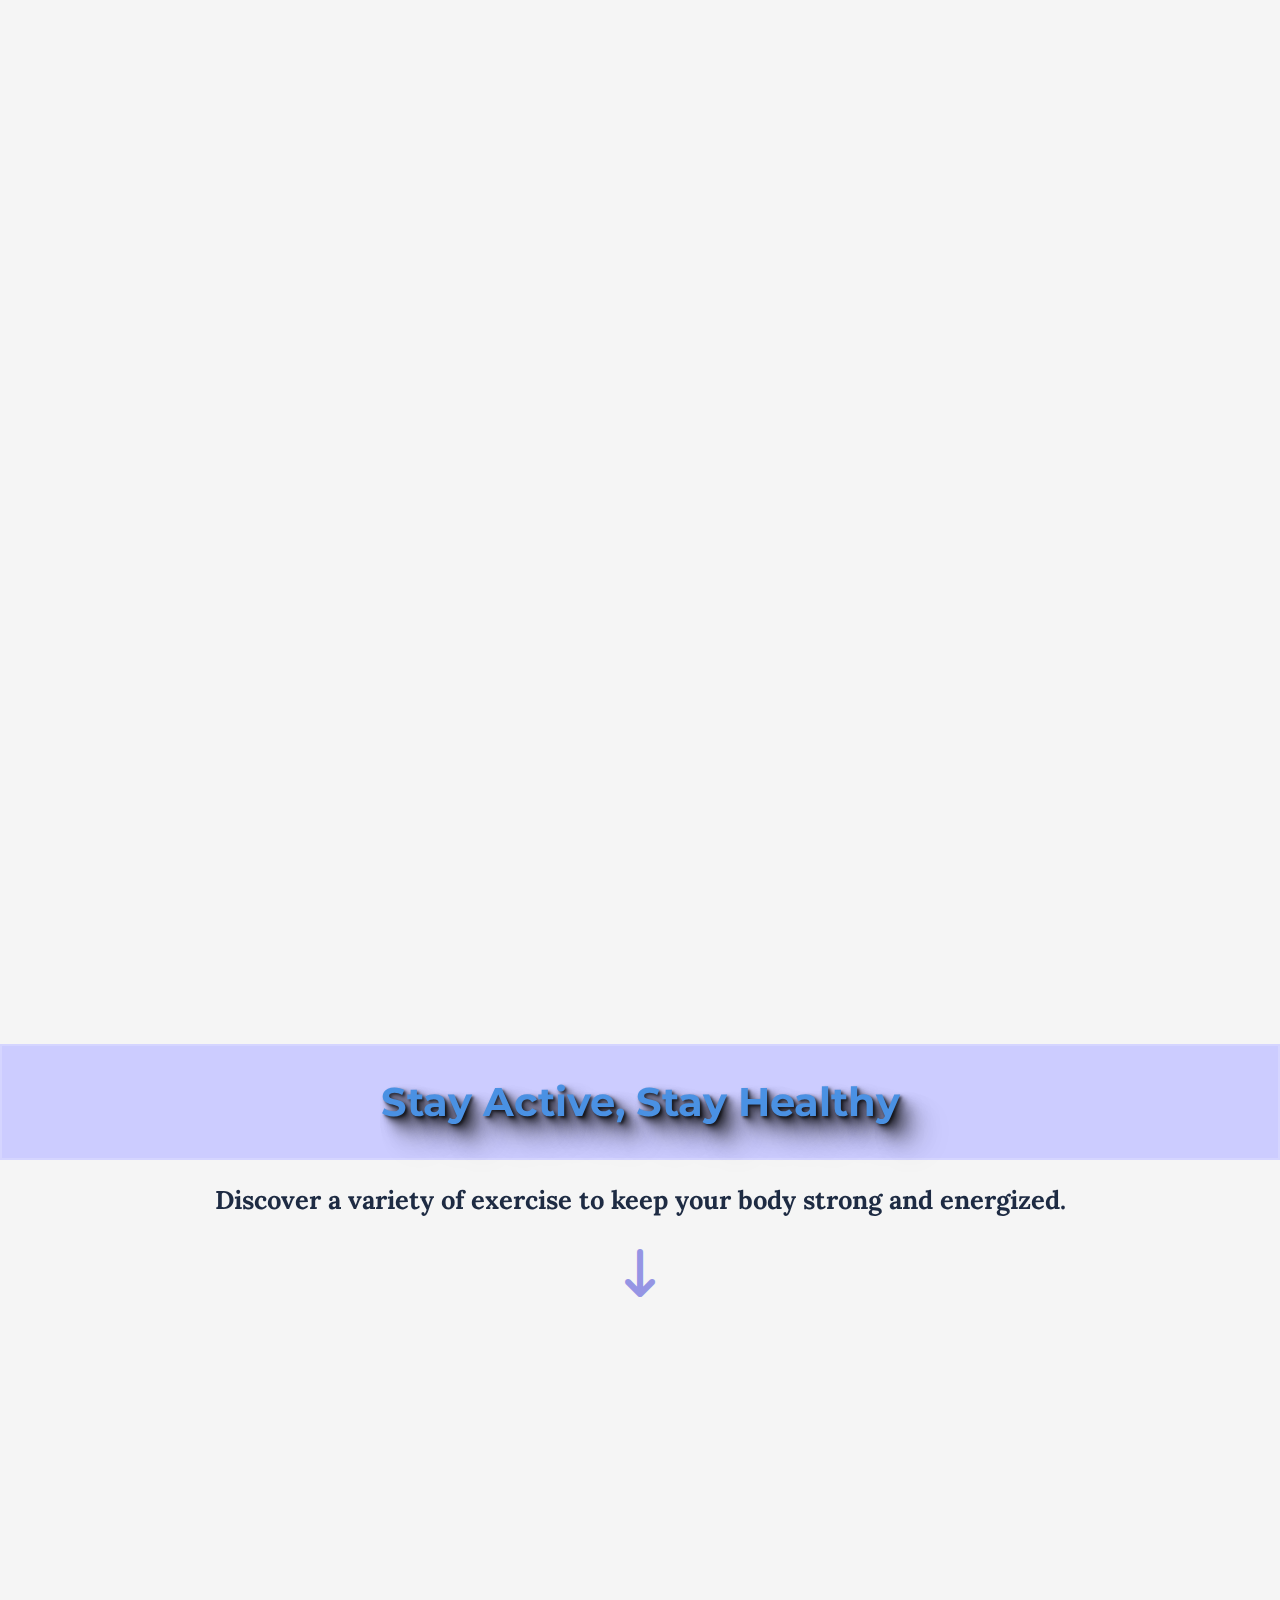
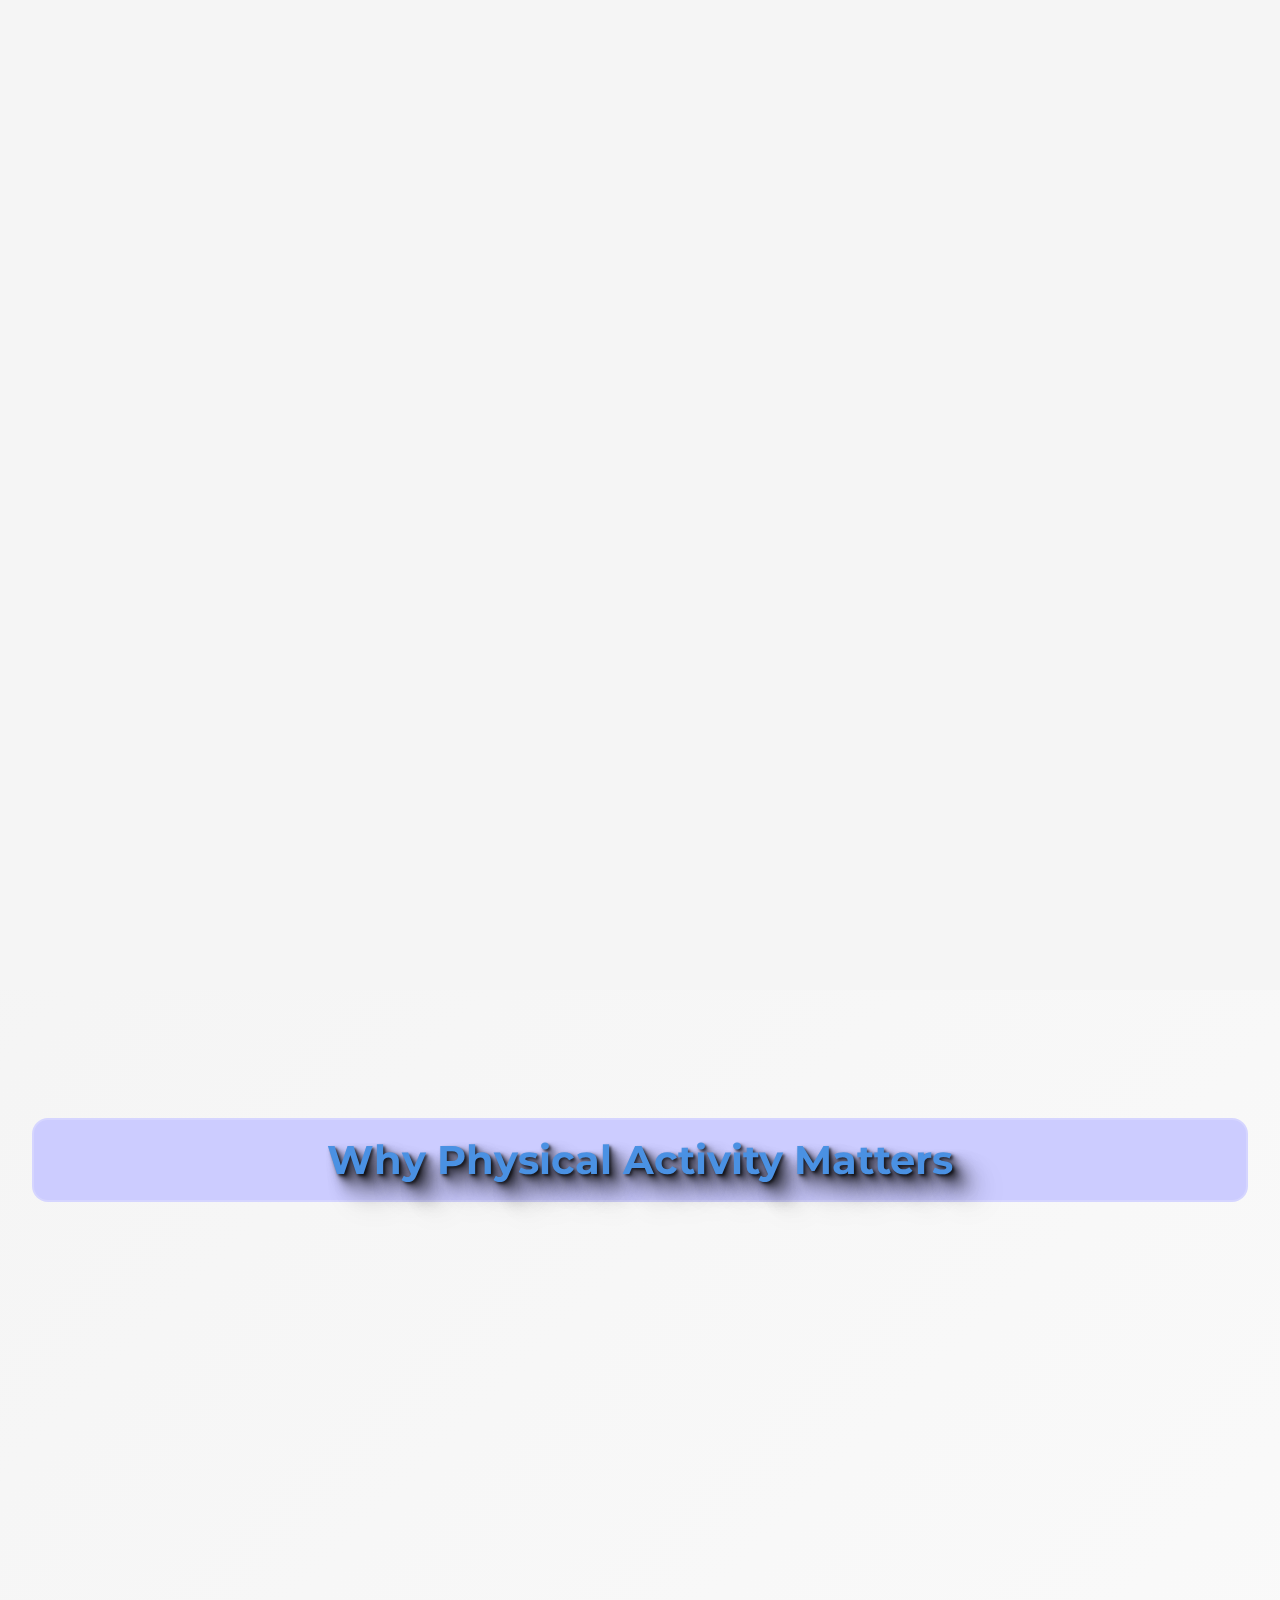
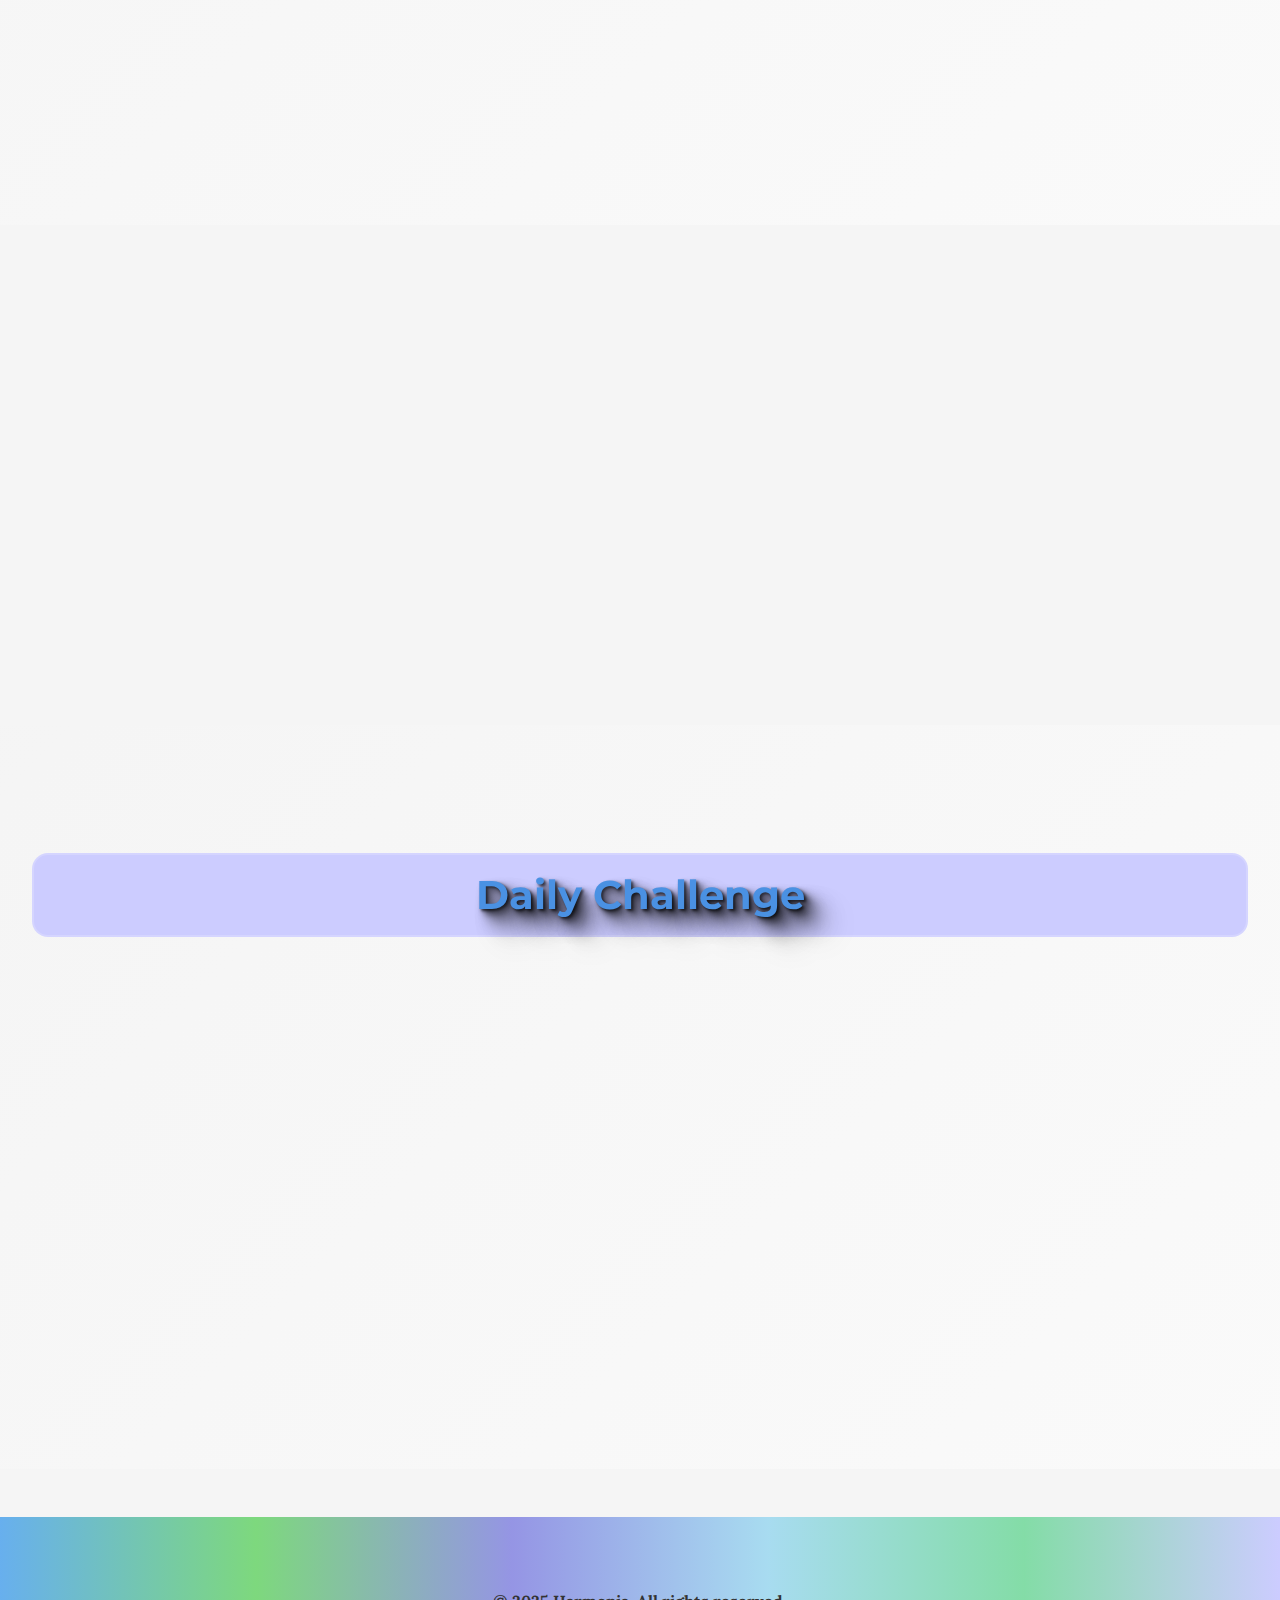
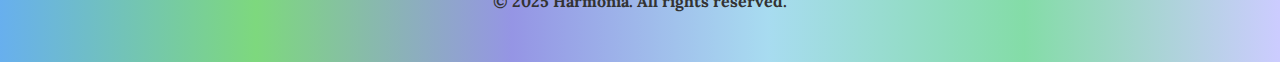
==== commit 72e11795: "Add files via upload" ====
--- a/activities.html
+++ b/activities.html
@@ -138,12 +138,16 @@
                     <i class="fa-regular fa-star"></i>
                 </p>
                 <button id="new-challenge-btn">Get New Challenge</button>
-                <button id="save-challenge-btn">Save Challenge</button>
+                <i class="fa-regular fa-heart heart-icon" id="save-challenge-btn" title="Save Challenge" ></i>
             </div>
           </div>
        </section>
 
-       <section id="saved-challenges-section">
+       <div id="popup" class="popup">
+        <h2></h2>
+       </div>
+
+       <section id="saved-challenges-section" class="hidden-favorites">
         <div class="saved-container">
             <h2>Saved Challenges</h2>
            
--- a/style.css
+++ b/style.css
@@ -1414,7 +1414,7 @@
     padding: 0.5rem;
 }
 
-#new-challenge-btn, #save-challenge-btn {
+#new-challenge-btn, #save-challenge-btn{
     padding: 1.5rem 3rem;
     gap: 5rem;
     font-size: 1.2em;
@@ -1976,35 +1976,38 @@
   
     /* About Project */
     #about-project {
-      padding: 2rem 1.5rem;
+      flex-direction: column;
+      padding: 2rem 1rem;
       height: auto;
+    }
+  
+    .about-container, .about-content {
       flex-direction: column;
-    }
-  
-    .about-container {
+      text-align: center;
       margin-left: 0;
-      text-align: center;
-    }
-  
-    .about-content {
-      max-width: 100%;
     }
   
     .about-content h2 {
       font-size: 1.8rem;
-      margin-right: 0;
-      padding: 0.9rem;
+      margin-bottom: 1.5rem;
     }
   
     .about-content p {
-      font-size: 0.95rem;
+      font-size: 0.9rem;
+      line-height: 1.5;
+      margin-bottom: 1.5rem;
     }
   
     .about-image {
-      position: relative;
-      width: 100%;
-      height: 250px;
-      margin-top: 2rem;
+     width: 100%;
+     height: 150px;
+     position: static;
+     margin-top: 1.5rem;
+    }
+    .about-image img {
+        width: 100%;
+        height: 100%;
+        object-fit: cover;
     }
   
     /* Additional Info */
@@ -2098,7 +2101,7 @@
     #reflection-input {
       height: 110px;
     }
-  
+    
     /* Combined Favorites */
     #combined-favorites-section {
       padding: 2rem;
@@ -2112,7 +2115,18 @@
       padding: 0.9rem;
       font-size: 0.95rem;
     }
-  
+    
+    .popup {
+        width: 80%;
+        height: auto;
+        padding: 3rem;
+        font-size: 1.3rem;
+        border-radius: 1.2rem;
+    }
+    .popup h2 {
+        font-size: 1.8rem;
+        padding: 1.5rem;
+    }
     /* Exercise Grid */
     #exercise-grid {
       padding: 1.5rem;
@@ -2257,4 +2271,52 @@
       font-size: 1.8rem;
     }
   }
- +  @media (max-width: 478px) {
+    #about-project {
+        display: flex;
+        flex-direction: column;
+        align-items: center;
+        justify-content: flex-start;
+        height: auto;
+        padding: 2rem 1rem;
+        text-align: center;
+    }
+    .about-image {
+       display: none;
+    }
+   
+    .about-container {
+        display: flex;
+        flex-direction: column;
+        align-items: center;
+        text-align: center;
+        width: 100%;
+        margin: 1rem 0;
+    }
+    .about-content {
+        max-width: 90%; /* Prevents content from being too wide */
+    }
+    .about-content h2 {
+        font-size: 1.6rem; /* Reduce size for small screens */
+        margin-bottom: 1rem;
+        padding: 0.5rem;
+    }
+    .about-content p {
+        font-size: 0.9rem;
+        line-height: 1.5;
+        margin-bottom: 1rem;
+    }
+
+    .popup {
+        width: 90%;
+        height: auto;
+        padding: 2rem;
+        font-size: 1.2rem;
+        border-radius: 1rem;
+    }
+
+    .popup h2 {
+        font-size: 1.5rem;
+        padding: 1rem;
+    }
+}